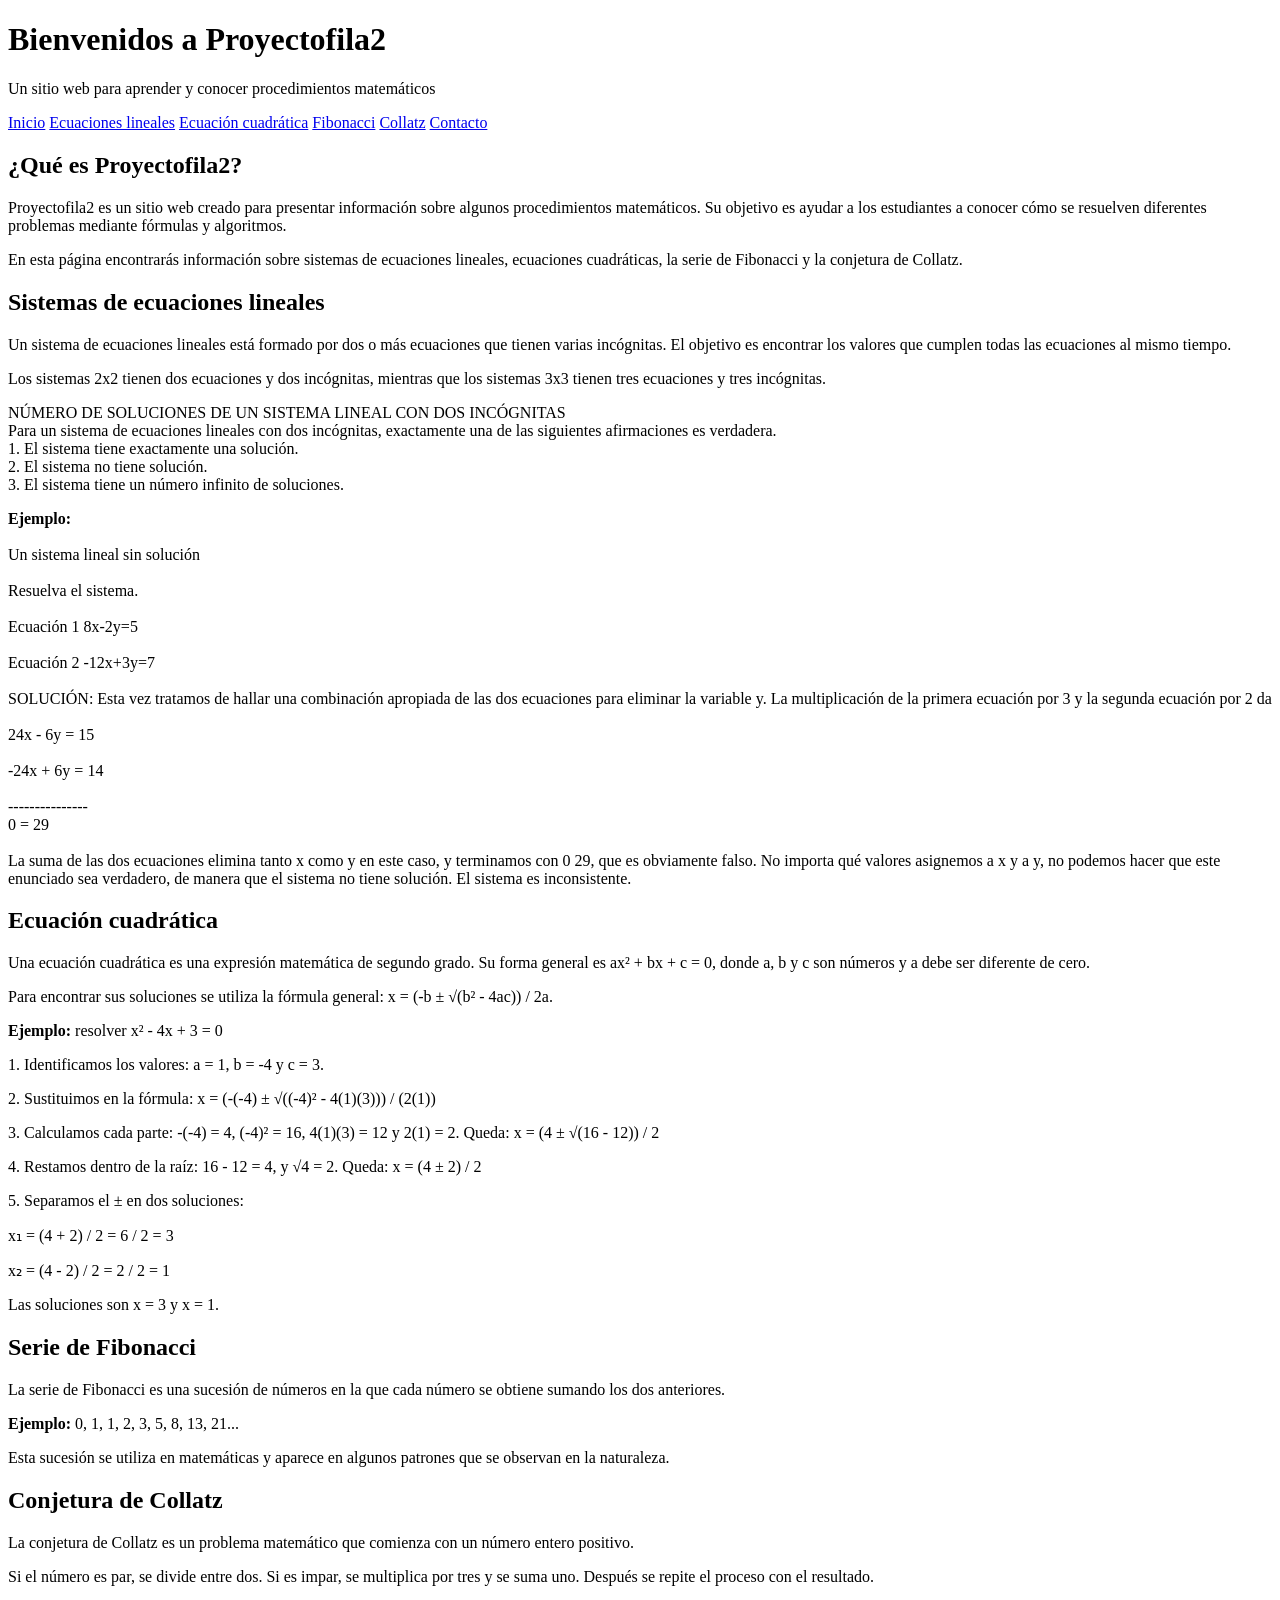
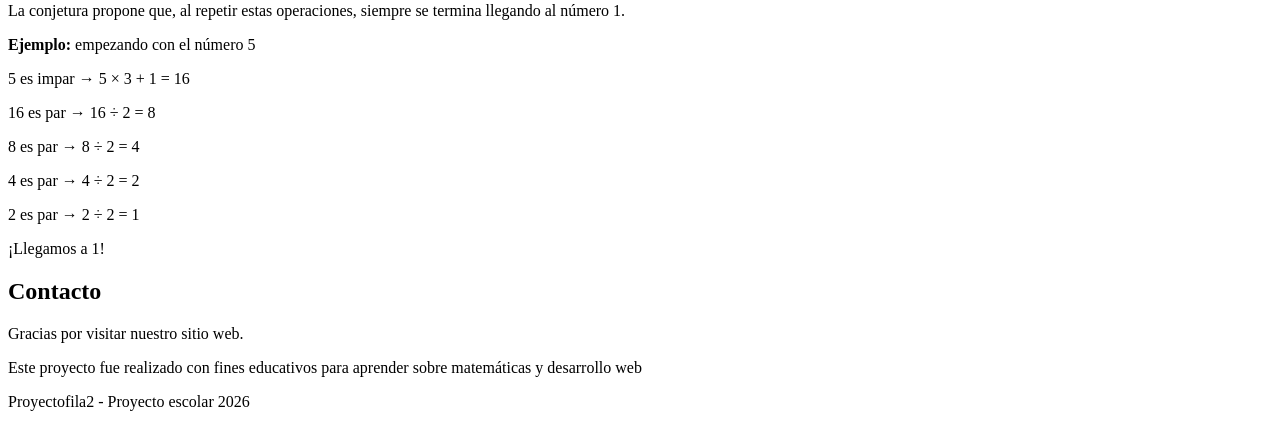
==== index.html @ 0bc7506d "Remove CSS styles from index.html" ====
<!DOCTYPE html>
<html lang="es">
<head>
    <meta charset="UTF-8">
    <meta name="viewport" content="width=device-width, initial-scale=1.0">
    <title>Proyectofila2</title>
</head>

<body>

    <header>
        <h1>Bienvenidos a Proyectofila2</h1>
        <p>Un sitio web para aprender y conocer procedimientos matemáticos</p>
    </header>

    <nav>
        <a href="#inicio">Inicio</a>
        <a href="#ecuaciones">Ecuaciones lineales</a>
        <a href="#cuadratica">Ecuación cuadrática</a>
        <a href="#fibonacci">Fibonacci</a>
        <a href="#collatz">Collatz</a>
        <a href="#contacto">Contacto</a>
    </nav>

    <section id="inicio">
        <h2>¿Qué es Proyectofila2?</h2>

        <p>
            Proyectofila2 es un sitio web creado para presentar información
            sobre algunos procedimientos matemáticos. Su objetivo es ayudar
            a los estudiantes a conocer cómo se resuelven diferentes problemas
            mediante fórmulas y algoritmos.
        </p>

        <p>
            En esta página encontrarás información sobre sistemas de
            ecuaciones lineales, ecuaciones cuadráticas, la serie de
            Fibonacci y la conjetura de Collatz.
        </p>
    </section>

    <section id="ecuaciones">
        <h2>Sistemas de ecuaciones lineales</h2>

        <p>
            Un sistema de ecuaciones lineales está formado por dos o más
            ecuaciones que tienen varias incógnitas. El objetivo es encontrar
            los valores que cumplen todas las ecuaciones al mismo tiempo.
        </p>

        <p>
            Los sistemas 2x2 tienen dos ecuaciones y dos incógnitas,
            mientras que los sistemas 3x3 tienen tres ecuaciones y
            tres incógnitas.
        </p>

        <p> NÚMERO DE SOLUCIONES DE UN SISTEMA LINEAL CON DOS INCÓGNITAS <br>
            Para un sistema de ecuaciones lineales con dos incógnitas, exactamente una de las
            siguientes afirmaciones es verdadera. <br>
            1. El sistema tiene exactamente una solución. <br>
            2. El sistema no tiene solución.<br>
            3. El sistema tiene un número infinito de soluciones. <br>
      <div class="ejemplo">
            <strong>Ejemplo:</strong> <br><br>
            Un sistema lineal sin solución<br><br>
            Resuelva el sistema.<br><br>
            Ecuación 1    8x-2y=5 <br><br>
            Ecuación 2    -12x+3y=7 <br><br>
            SOLUCIÓN: Esta vez tratamos de hallar una combinación apropiada de las dos ecuaciones para eliminar la variable y. La multiplicación
            de la primera ecuación por 3 y la segunda ecuación por 2 da <br>
            <br>
            24x - 6y = 15 <br><br>
            -24x + 6y = 14 <br><br>
            --------------- <br>
                    0 = 29 <br>
            <br>
      </div>
            La suma de las dos ecuaciones elimina tanto x como y en este caso, y terminamos con
            0  29, que es obviamente falso. No importa qué valores asignemos a x y a y, no podemos
            hacer que este enunciado sea verdadero, de manera que el sistema no tiene solución. El sistema es inconsistente.
        </p>
    </section>

  <section id="cuadratica">
        <h2>Ecuación cuadrática</h2>

        <p>
            Una ecuación cuadrática es una expresión matemática de segundo
            grado. Su forma general es ax² + bx + c = 0, donde a, b y c
            son números y a debe ser diferente de cero.
        </p>

        <p>
            Para encontrar sus soluciones se utiliza la fórmula general:
            x = (-b ± √(b² - 4ac)) / 2a.
        </p>

        <div class="ejemplo">
            <p><strong>Ejemplo:</strong> resolver x² - 4x + 3 = 0</p>
            <p>1. Identificamos los valores: a = 1, b = -4 y c = 3.</p>
            <p>2. Sustituimos en la fórmula: x = (-(-4) ± √((-4)² - 4(1)(3))) / (2(1))</p>
            <p>3. Calculamos cada parte: -(-4) = 4, (-4)² = 16, 4(1)(3) = 12 y 2(1) = 2. Queda: x = (4 ± √(16 - 12)) / 2</p>
            <p>4. Restamos dentro de la raíz: 16 - 12 = 4, y √4 = 2. Queda: x = (4 ± 2) / 2</p>
            <p>5. Separamos el ± en dos soluciones:</p>
            <p>x₁ = (4 + 2) / 2 = 6 / 2 = 3</p>
            <p>x₂ = (4 - 2) / 2 = 2 / 2 = 1</p>
            <p>Las soluciones son x = 3 y x = 1.</p>
        </div>
    </section>

    <section id="fibonacci">
        <h2>Serie de Fibonacci</h2>

        <p>
            La serie de Fibonacci es una sucesión de números en la que
            cada número se obtiene sumando los dos anteriores.
        </p>
         <div class="ejemplo">
        <p>
            <strong>Ejemplo:</strong> 0, 1, 1, 2, 3, 5, 8, 13, 21...
        </p>
         </div>
        <p>
            Esta sucesión se utiliza en matemáticas y aparece en algunos
            patrones que se observan en la naturaleza.
        </p>
    </section>

        <section id="collatz">
        <h2>Conjetura de Collatz</h2>

        <p>
            La conjetura de Collatz es un problema matemático que comienza
            con un número entero positivo.
        </p>

        <p>
            Si el número es par, se divide entre dos. Si es impar,
            se multiplica por tres y se suma uno. Después se repite
            el proceso con el resultado.
        </p>

        <p>
            La conjetura propone que, al repetir estas operaciones,
            siempre se termina llegando al número 1.
        </p>

        <div class="ejemplo">
            <p><strong>Ejemplo:</strong> empezando con el número 5</p>
            <p>5 es impar → 5 × 3 + 1 = 16</p>
            <p>16 es par → 16 ÷ 2 = 8</p>
            <p>8 es par → 8 ÷ 2 = 4</p>
            <p>4 es par → 4 ÷ 2 = 2</p>
            <p>2 es par → 2 ÷ 2 = 1</p>
            <p>¡Llegamos a 1!</p>
        </div>
    </section>

    <section id="contacto">
        <h2>Contacto</h2>

        <p>
            Gracias por visitar nuestro sitio web.
        </p>

        <p>
            Este proyecto fue realizado con fines educativos para
            aprender sobre matemáticas y desarrollo web
        </p>
    </section>

    <footer>
        <p>Proyectofila2 - Proyecto escolar 2026</p>
    </footer>

</body>
</html>
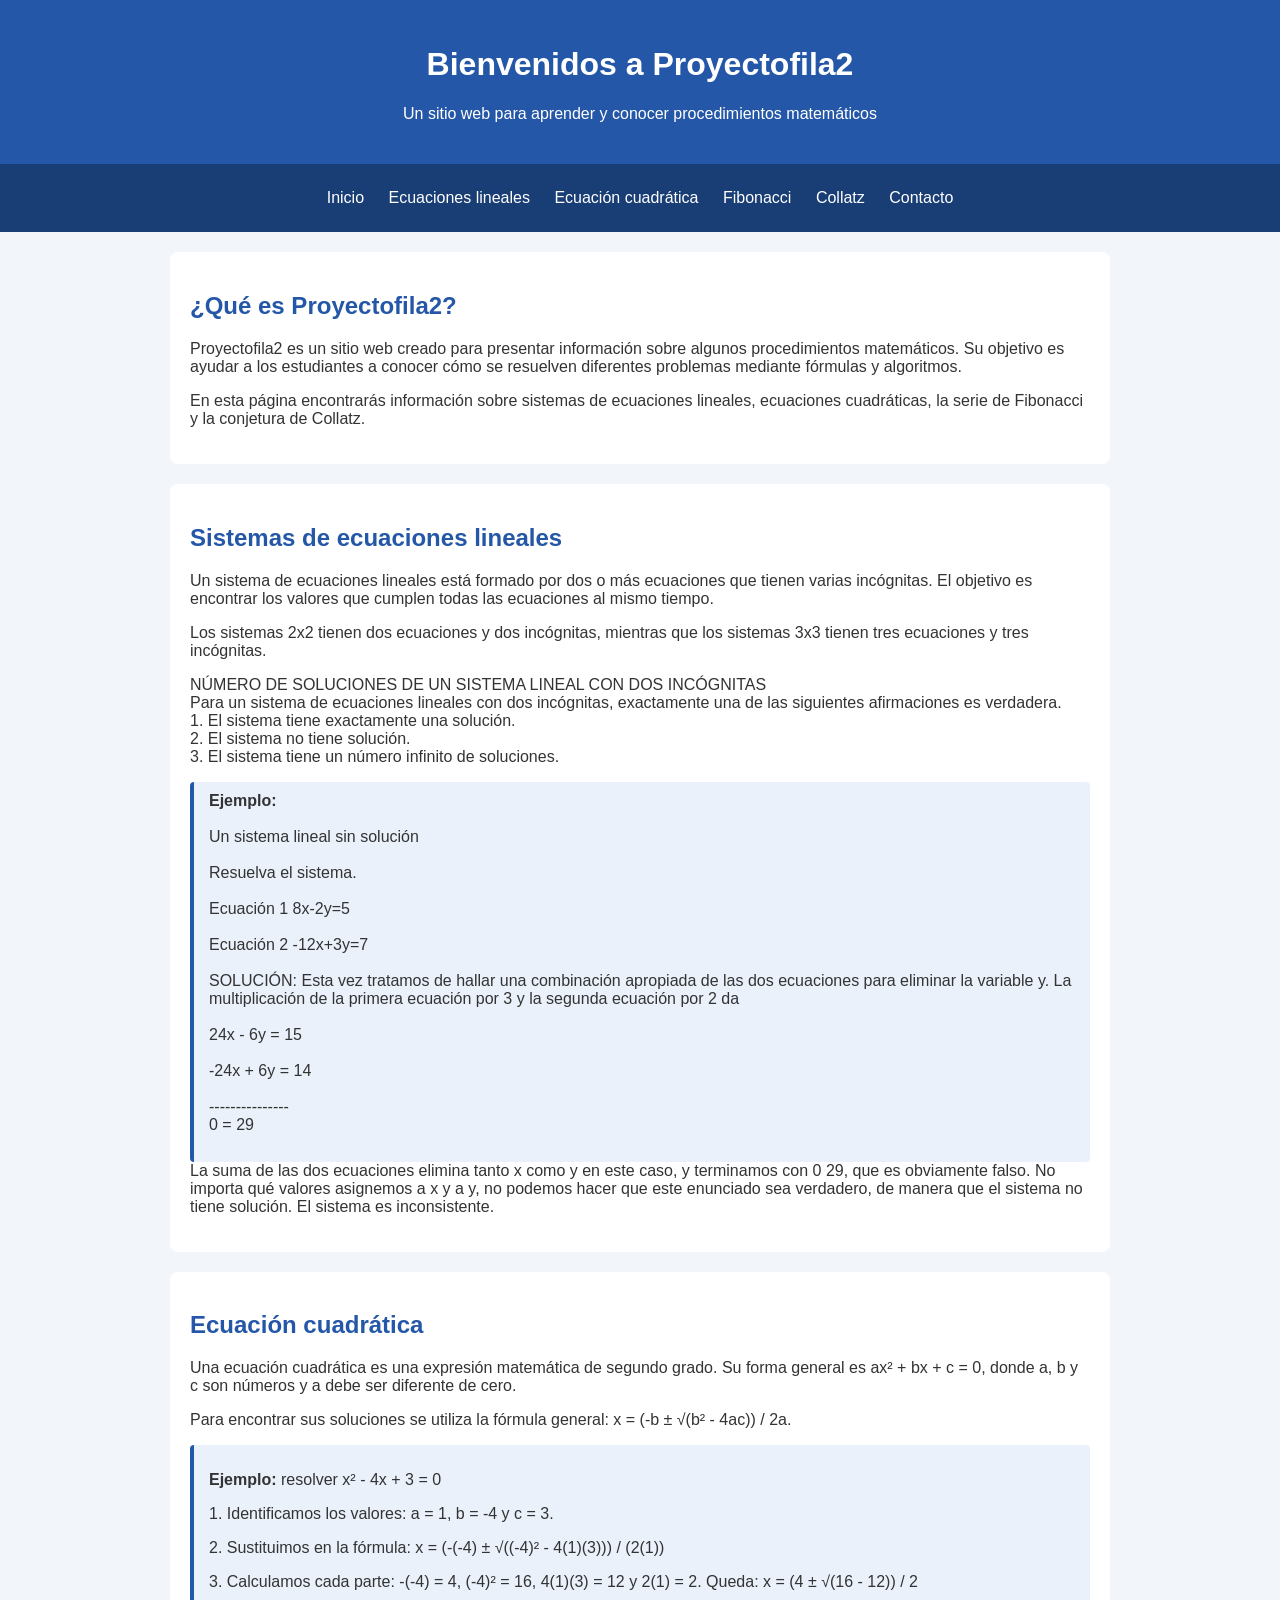
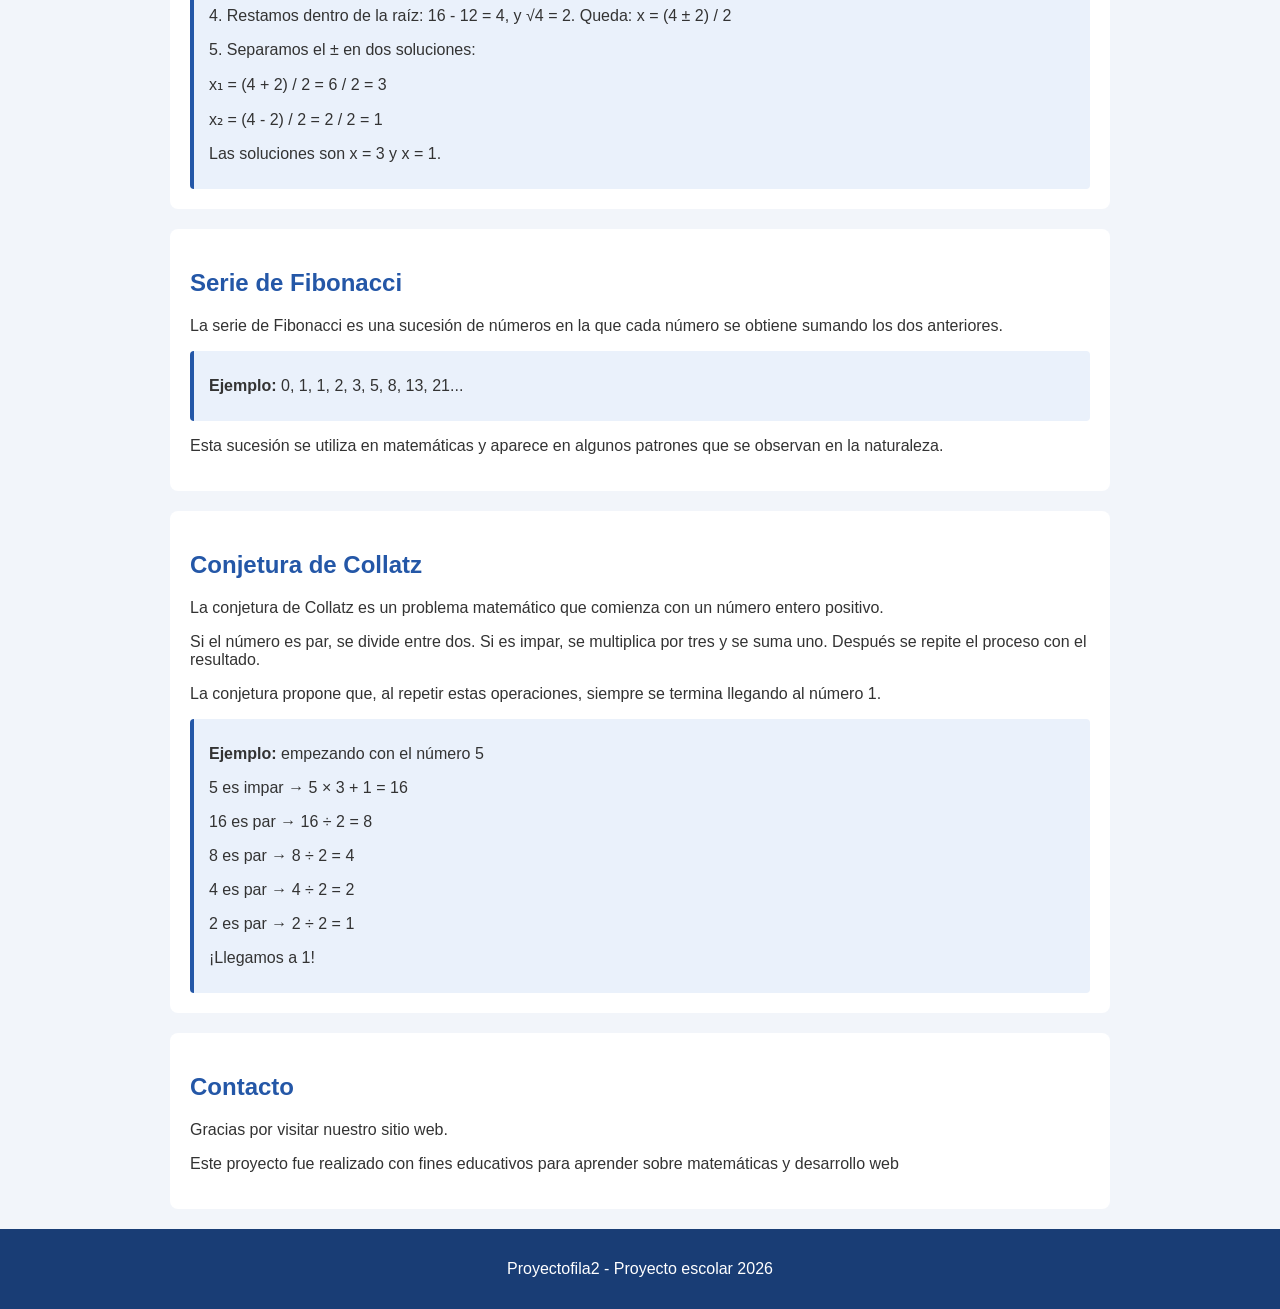
==== commit 06f81370: "Add stylesheet link to index.html" ====
--- a/index.html
+++ b/index.html
@@ -3,6 +3,7 @@
 <head>
     <meta charset="UTF-8">
     <meta name="viewport" content="width=device-width, initial-scale=1.0">
+    <link rel="stylesheet" href="estilos.css">
     <title>Proyectofila2</title>
 </head>
 
--- a/estilos.css
+++ b/estilos.css
@@ -0,0 +1,55 @@
+body {
+  font-family: Arial, sans-serif;
+  margin: 0;
+  background-color: #f2f5fa;
+  color: #333;
+}
+
+header {
+  background-color: #2457a7;
+  color: white;
+  text-align: center;
+  padding: 25px;
+  }
+
+nav {
+  background-color: #193d75;
+  padding: 15px;
+  text-align: center;
+}
+
+nav a {
+  color: white;
+  text-decoration: none;
+  margin: 10px;
+  display: inline-block;
+}
+
+nav a:hover {
+  text-decoration: underline;
+}
+
+section {
+  background-color: white;
+  margin: 20px auto;
+  padding: 20px;
+  max-width: 900px;
+  border-radius: 8px;
+}
+
+h2 {
+  color: #2457a7;
+}
+
+footer {
+  background-color: #193d75;
+  color: white;
+  text-align: center;
+  padding: 15px;
+}
+.ejemplo {
+  background-color: #eaf1fb;
+  border-left: 4px solid #2457a7;
+  padding: 10px 15px;
+  border-radius: 4px;
+}
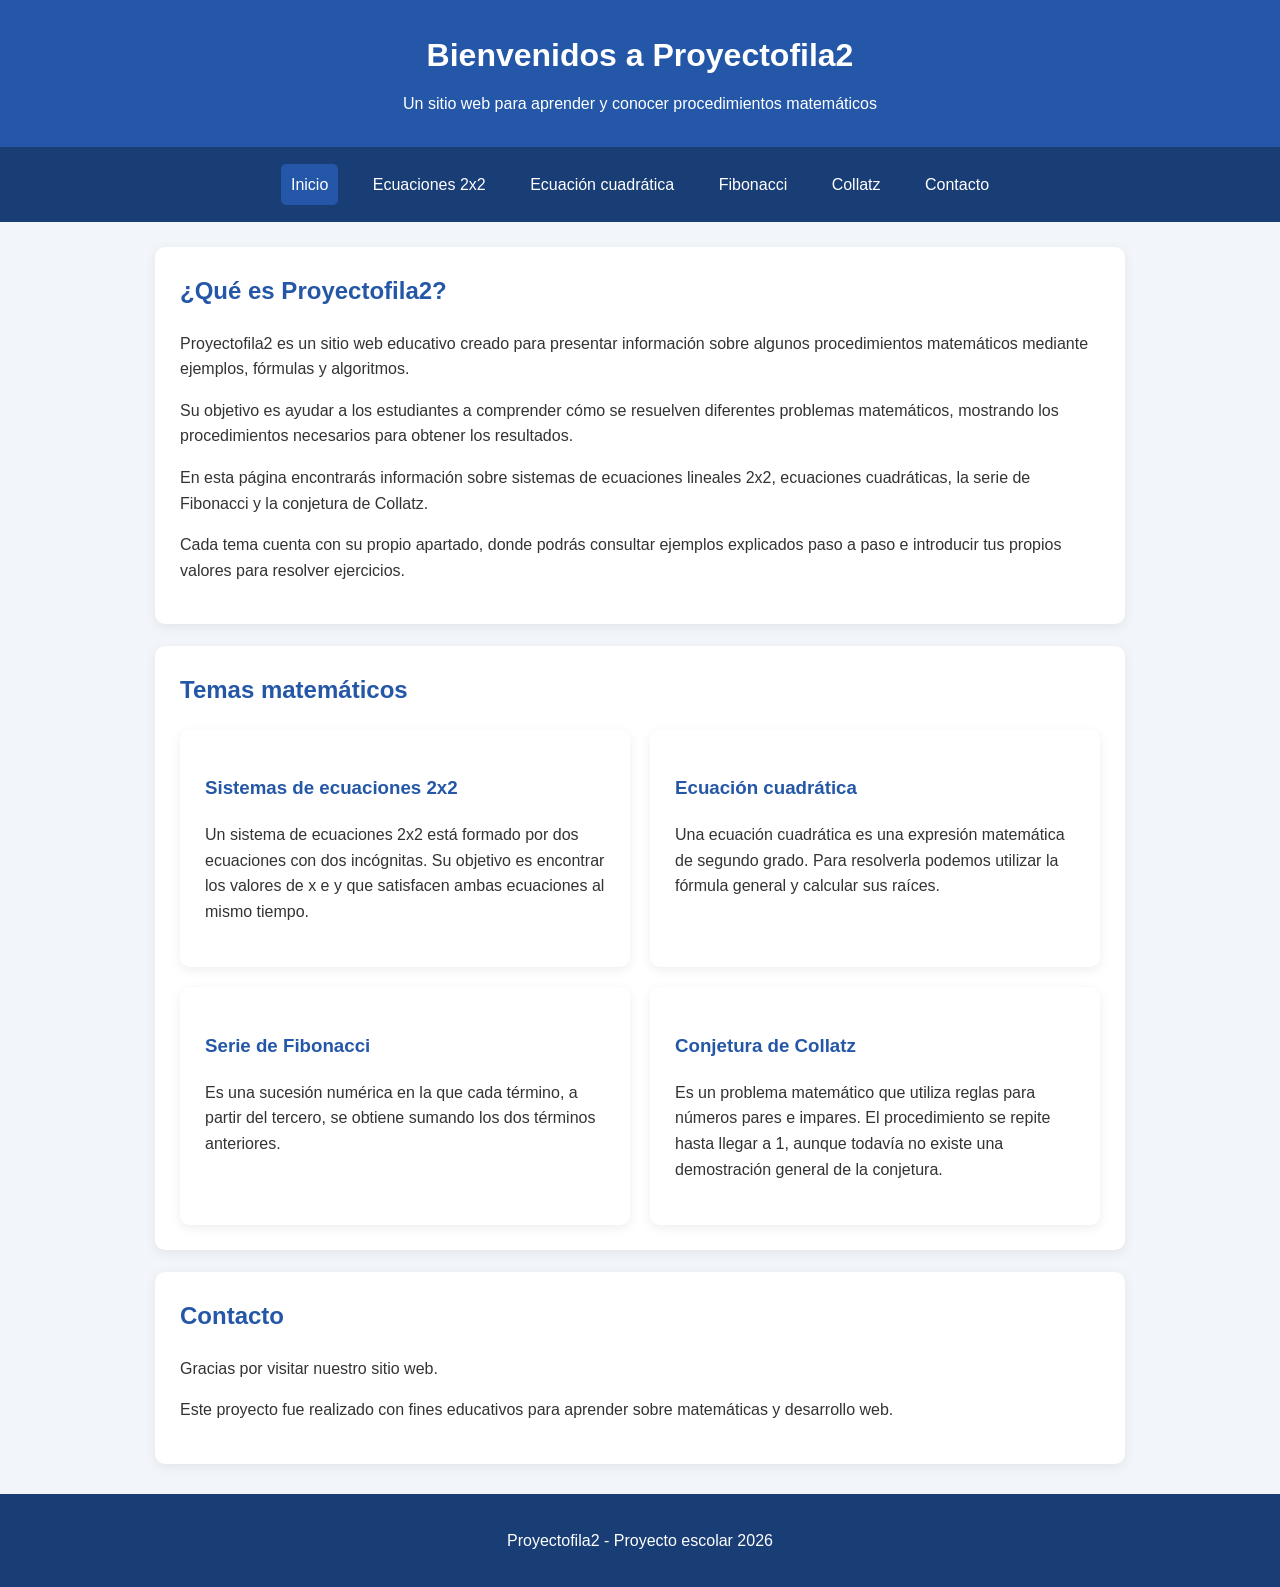
==== commit 8b67a2bb: "Cambio" ====
--- a/index.html
+++ b/index.html
@@ -3,173 +3,131 @@
 <head>
     <meta charset="UTF-8">
     <meta name="viewport" content="width=device-width, initial-scale=1.0">
+    <title>Proyectofila2 | Inicio</title>
+
+    <!-- Archivo externo de estilos -->
     <link rel="stylesheet" href="estilos.css">
-    <title>Proyectofila2</title>
 </head>
 
 <body>
 
-    <header>
+    <!-- Encabezado -->
+    <header id="inicio">
         <h1>Bienvenidos a Proyectofila2</h1>
         <p>Un sitio web para aprender y conocer procedimientos matemáticos</p>
     </header>
 
+    <!-- Menú de navegación -->
     <nav>
-        <a href="#inicio">Inicio</a>
-        <a href="#ecuaciones">Ecuaciones lineales</a>
-        <a href="#cuadratica">Ecuación cuadrática</a>
-        <a href="#fibonacci">Fibonacci</a>
-        <a href="#collatz">Collatz</a>
+        <a href="index.html" class="activo">Inicio</a>
+        <a href="ecuaciones2x2.html">Ecuaciones 2x2</a>
+        <a href="cuadratica.html">Ecuación cuadrática</a>
+        <a href="fibonacci.html">Fibonacci</a>
+        <a href="collatz.html">Collatz</a>
         <a href="#contacto">Contacto</a>
     </nav>
 
-    <section id="inicio">
-        <h2>¿Qué es Proyectofila2?</h2>
+    <main>
 
-        <p>
-            Proyectofila2 es un sitio web creado para presentar información
-            sobre algunos procedimientos matemáticos. Su objetivo es ayudar
-            a los estudiantes a conocer cómo se resuelven diferentes problemas
-            mediante fórmulas y algoritmos.
-        </p>
+        <!-- Información principal -->
+        <section>
+            <h2>¿Qué es Proyectofila2?</h2>
 
-        <p>
-            En esta página encontrarás información sobre sistemas de
-            ecuaciones lineales, ecuaciones cuadráticas, la serie de
-            Fibonacci y la conjetura de Collatz.
-        </p>
-    </section>
+            <p>
+                Proyectofila2 es un sitio web educativo creado para
+                presentar información sobre algunos procedimientos
+                matemáticos mediante ejemplos, fórmulas y algoritmos.
+            </p>
 
-    <section id="ecuaciones">
-        <h2>Sistemas de ecuaciones lineales</h2>
+            <p>
+                Su objetivo es ayudar a los estudiantes a comprender
+                cómo se resuelven diferentes problemas matemáticos,
+                mostrando los procedimientos necesarios para obtener
+                los resultados.
+            </p>
 
-        <p>
-            Un sistema de ecuaciones lineales está formado por dos o más
-            ecuaciones que tienen varias incógnitas. El objetivo es encontrar
-            los valores que cumplen todas las ecuaciones al mismo tiempo.
-        </p>
+            <p>
+                En esta página encontrarás información sobre sistemas
+                de ecuaciones lineales 2x2, ecuaciones cuadráticas,
+                la serie de Fibonacci y la conjetura de Collatz.
+            </p>
 
-        <p>
-            Los sistemas 2x2 tienen dos ecuaciones y dos incógnitas,
-            mientras que los sistemas 3x3 tienen tres ecuaciones y
-            tres incógnitas.
-        </p>
+            <p>
+                Cada tema cuenta con su propio apartado, donde podrás
+                consultar ejemplos explicados paso a paso e introducir
+                tus propios valores para resolver ejercicios.
+            </p>
+        </section>
 
-        <p> NÚMERO DE SOLUCIONES DE UN SISTEMA LINEAL CON DOS INCÓGNITAS <br>
-            Para un sistema de ecuaciones lineales con dos incógnitas, exactamente una de las
-            siguientes afirmaciones es verdadera. <br>
-            1. El sistema tiene exactamente una solución. <br>
-            2. El sistema no tiene solución.<br>
-            3. El sistema tiene un número infinito de soluciones. <br>
-      <div class="ejemplo">
-            <strong>Ejemplo:</strong> <br><br>
-            Un sistema lineal sin solución<br><br>
-            Resuelva el sistema.<br><br>
-            Ecuación 1    8x-2y=5 <br><br>
-            Ecuación 2    -12x+3y=7 <br><br>
-            SOLUCIÓN: Esta vez tratamos de hallar una combinación apropiada de las dos ecuaciones para eliminar la variable y. La multiplicación
-            de la primera ecuación por 3 y la segunda ecuación por 2 da <br>
-            <br>
-            24x - 6y = 15 <br><br>
-            -24x + 6y = 14 <br><br>
-            --------------- <br>
-                    0 = 29 <br>
-            <br>
-      </div>
-            La suma de las dos ecuaciones elimina tanto x como y en este caso, y terminamos con
-            0  29, que es obviamente falso. No importa qué valores asignemos a x y a y, no podemos
-            hacer que este enunciado sea verdadero, de manera que el sistema no tiene solución. El sistema es inconsistente.
-        </p>
-    </section>
+        <!-- Tarjetas informativas sin botones -->
+        <section>
+            <h2>Temas matemáticos</h2>
 
-  <section id="cuadratica">
-        <h2>Ecuación cuadrática</h2>
+            <div class="menu-tarjetas">
 
-        <p>
-            Una ecuación cuadrática es una expresión matemática de segundo
-            grado. Su forma general es ax² + bx + c = 0, donde a, b y c
-            son números y a debe ser diferente de cero.
-        </p>
+                <article class="tarjeta">
+                    <h3>Sistemas de ecuaciones 2x2</h3>
 
-        <p>
-            Para encontrar sus soluciones se utiliza la fórmula general:
-            x = (-b ± √(b² - 4ac)) / 2a.
-        </p>
+                    <p>
+                        Un sistema de ecuaciones 2x2 está formado por
+                        dos ecuaciones con dos incógnitas. Su objetivo
+                        es encontrar los valores de x e y que satisfacen
+                        ambas ecuaciones al mismo tiempo.
+                    </p>
+                </article>
 
-        <div class="ejemplo">
-            <p><strong>Ejemplo:</strong> resolver x² - 4x + 3 = 0</p>
-            <p>1. Identificamos los valores: a = 1, b = -4 y c = 3.</p>
-            <p>2. Sustituimos en la fórmula: x = (-(-4) ± √((-4)² - 4(1)(3))) / (2(1))</p>
-            <p>3. Calculamos cada parte: -(-4) = 4, (-4)² = 16, 4(1)(3) = 12 y 2(1) = 2. Queda: x = (4 ± √(16 - 12)) / 2</p>
-            <p>4. Restamos dentro de la raíz: 16 - 12 = 4, y √4 = 2. Queda: x = (4 ± 2) / 2</p>
-            <p>5. Separamos el ± en dos soluciones:</p>
-            <p>x₁ = (4 + 2) / 2 = 6 / 2 = 3</p>
-            <p>x₂ = (4 - 2) / 2 = 2 / 2 = 1</p>
-            <p>Las soluciones son x = 3 y x = 1.</p>
-        </div>
-    </section>
+                <article class="tarjeta">
+                    <h3>Ecuación cuadrática</h3>
 
-    <section id="fibonacci">
-        <h2>Serie de Fibonacci</h2>
+                    <p>
+                        Una ecuación cuadrática es una expresión
+                        matemática de segundo grado. Para resolverla
+                        podemos utilizar la fórmula general y calcular
+                        sus raíces.
+                    </p>
+                </article>
 
-        <p>
-            La serie de Fibonacci es una sucesión de números en la que
-            cada número se obtiene sumando los dos anteriores.
-        </p>
-         <div class="ejemplo">
-        <p>
-            <strong>Ejemplo:</strong> 0, 1, 1, 2, 3, 5, 8, 13, 21...
-        </p>
-         </div>
-        <p>
-            Esta sucesión se utiliza en matemáticas y aparece en algunos
-            patrones que se observan en la naturaleza.
-        </p>
-    </section>
+                <article class="tarjeta">
+                    <h3>Serie de Fibonacci</h3>
 
-        <section id="collatz">
-        <h2>Conjetura de Collatz</h2>
+                    <p>
+                        Es una sucesión numérica en la que cada término,
+                        a partir del tercero, se obtiene sumando
+                        los dos términos anteriores.
+                    </p>
+                </article>
 
-        <p>
-            La conjetura de Collatz es un problema matemático que comienza
-            con un número entero positivo.
-        </p>
+                <article class="tarjeta">
+                    <h3>Conjetura de Collatz</h3>
 
-        <p>
-            Si el número es par, se divide entre dos. Si es impar,
-            se multiplica por tres y se suma uno. Después se repite
-            el proceso con el resultado.
-        </p>
+                    <p>
+                        Es un problema matemático que utiliza reglas
+                        para números pares e impares. El procedimiento
+                        se repite hasta llegar a 1, aunque todavía
+                        no existe una demostración general de la conjetura.
+                    </p>
+                </article>
 
-        <p>
-            La conjetura propone que, al repetir estas operaciones,
-            siempre se termina llegando al número 1.
-        </p>
+            </div>
+        </section>
 
-        <div class="ejemplo">
-            <p><strong>Ejemplo:</strong> empezando con el número 5</p>
-            <p>5 es impar → 5 × 3 + 1 = 16</p>
-            <p>16 es par → 16 ÷ 2 = 8</p>
-            <p>8 es par → 8 ÷ 2 = 4</p>
-            <p>4 es par → 4 ÷ 2 = 2</p>
-            <p>2 es par → 2 ÷ 2 = 1</p>
-            <p>¡Llegamos a 1!</p>
-        </div>
-    </section>
+        <!-- Contacto -->
+        <section id="contacto">
+            <h2>Contacto</h2>
 
-    <section id="contacto">
-        <h2>Contacto</h2>
+            <p>
+                Gracias por visitar nuestro sitio web.
+            </p>
 
-        <p>
-            Gracias por visitar nuestro sitio web.
-        </p>
+            <p>
+                Este proyecto fue realizado con fines educativos
+                para aprender sobre matemáticas y desarrollo web.
+            </p>
+        </section>
 
-        <p>
-            Este proyecto fue realizado con fines educativos para
-            aprender sobre matemáticas y desarrollo web
-        </p>
-    </section>
+    </main>
 
+    <!-- Pie de página -->
     <footer>
         <p>Proyectofila2 - Proyecto escolar 2026</p>
     </footer>
--- a/estilos.css
+++ b/estilos.css
@@ -1,55 +1,220 @@
+* {
+    box-sizing: border-box;
+}
+
+html {
+    scroll-behavior: smooth;
+}
+
 body {
-  font-family: Arial, sans-serif;
-  margin: 0;
-  background-color: #f2f5fa;
-  color: #333;
+    font-family: Arial, sans-serif;
+    margin: 0;
+    background-color: #f2f5fa;
+    color: #333;
+    line-height: 1.6;
 }
 
 header {
-  background-color: #2457a7;
-  color: white;
-  text-align: center;
-  padding: 25px;
-  }
+    background-color: #2457a7;
+    color: white;
+    text-align: center;
+    padding: 30px 20px;
+}
+
+header h1 {
+    margin: 0 0 10px;
+}
+
+header p {
+    margin: 0;
+}
 
 nav {
-  background-color: #193d75;
-  padding: 15px;
-  text-align: center;
+    background-color: #193d75;
+    padding: 12px;
+    text-align: center;
+    position: sticky;
+    top: 0;
+    z-index: 10;
 }
 
 nav a {
-  color: white;
-  text-decoration: none;
-  margin: 10px;
-  display: inline-block;
-}
-
-nav a:hover {
-  text-decoration: underline;
-}
-
-section {
-  background-color: white;
-  margin: 20px auto;
-  padding: 20px;
-  max-width: 900px;
-  border-radius: 8px;
+    color: white;
+    text-decoration: none;
+    margin: 5px 10px;
+    display: inline-block;
+    padding: 8px 10px;
+    border-radius: 5px;
+}
+
+nav a:hover,
+nav a.activo {
+    background-color: #2457a7;
+}
+
+main {
+    max-width: 1000px;
+    margin: 25px auto;
+    padding: 0 15px;
+}
+
+section,
+.tarjeta {
+    background-color: white;
+    margin-bottom: 22px;
+    padding: 25px;
+    border-radius: 10px;
+    box-shadow: 0 3px 12px rgba(0, 0, 0, 0.07);
+}
+
+h2,
+h3 {
+    color: #2457a7;
 }
 
 h2 {
-  color: #2457a7;
+    margin-top: 0;
+}
+
+.ejemplo {
+    background-color: #eaf1fb;
+    border-left: 4px solid #2457a7;
+    padding: 15px 20px;
+    border-radius: 5px;
+    margin: 18px 0;
+    overflow-wrap: anywhere;
+}
+
+.formulario {
+    display: grid;
+    grid-template-columns: repeat(2, minmax(0, 1fr));
+    gap: 15px;
+}
+
+.campo {
+    display: flex;
+    flex-direction: column;
+    gap: 6px;
+}
+
+.campo.completo {
+    grid-column: 1 / -1;
+}
+
+label {
+    font-weight: bold;
+}
+
+input,
+textarea,
+select {
+    width: 100%;
+    padding: 12px;
+    border: 1px solid #b8c5d8;
+    border-radius: 6px;
+    font: inherit;
+    background-color: white;
+}
+
+input:focus,
+textarea:focus {
+    outline: 2px solid #8cb4f1;
+    border-color: #2457a7;
+}
+
+button,
+.boton {
+    display: inline-block;
+    background-color: #2457a7;
+    color: white;
+    padding: 12px 18px;
+    border: none;
+    border-radius: 6px;
+    font: inherit;
+    text-align: center;
+    text-decoration: none;
+    cursor: pointer;
+}
+
+button:hover,
+.boton:hover {
+    background-color: #193d75;
+}
+
+.resultado {
+    display: none;
+    background-color: #eef8f1;
+    border-left: 4px solid #29965b;
+    border-radius: 6px;
+    padding: 18px;
+    margin-top: 20px;
+    overflow-wrap: anywhere;
+}
+
+.resultado h3 {
+    color: #237b48;
+}
+
+.resultado li {
+    margin-bottom: 10px;
+}
+
+.error {
+    background-color: #fff0f0;
+    border-left-color: #d93025;
+}
+
+.menu-tarjetas {
+    display: grid;
+    grid-template-columns: repeat(2, minmax(0, 1fr));
+    gap: 20px;
+}
+
+.menu-tarjetas .tarjeta {
+    margin: 0;
+}
+
+.menu-tarjetas p {
+    margin-bottom: 18px;
 }
 
 footer {
-  background-color: #193d75;
-  color: white;
-  text-align: center;
-  padding: 15px;
-}
-.ejemplo {
-  background-color: #eaf1fb;
-  border-left: 4px solid #2457a7;
-  padding: 10px 15px;
-  border-radius: 4px;
-}
+    background-color: #193d75;
+    color: white;
+    text-align: center;
+    padding: 18px;
+    margin-top: 30px;
+}
+
+.volver {
+    margin-bottom: 20px;
+}
+
+.nota {
+    color: #555;
+    font-size: 0.95rem;
+}
+
+@media (max-width: 650px) {
+    header {
+        padding: 25px 12px;
+    }
+
+    nav {
+        position: static;
+    }
+
+    nav a {
+        margin: 3px;
+    }
+
+    .formulario,
+    .menu-tarjetas {
+        grid-template-columns: 1fr;
+    }
+
+    section,
+    .tarjeta {
+        padding: 18px;
+    }
+}
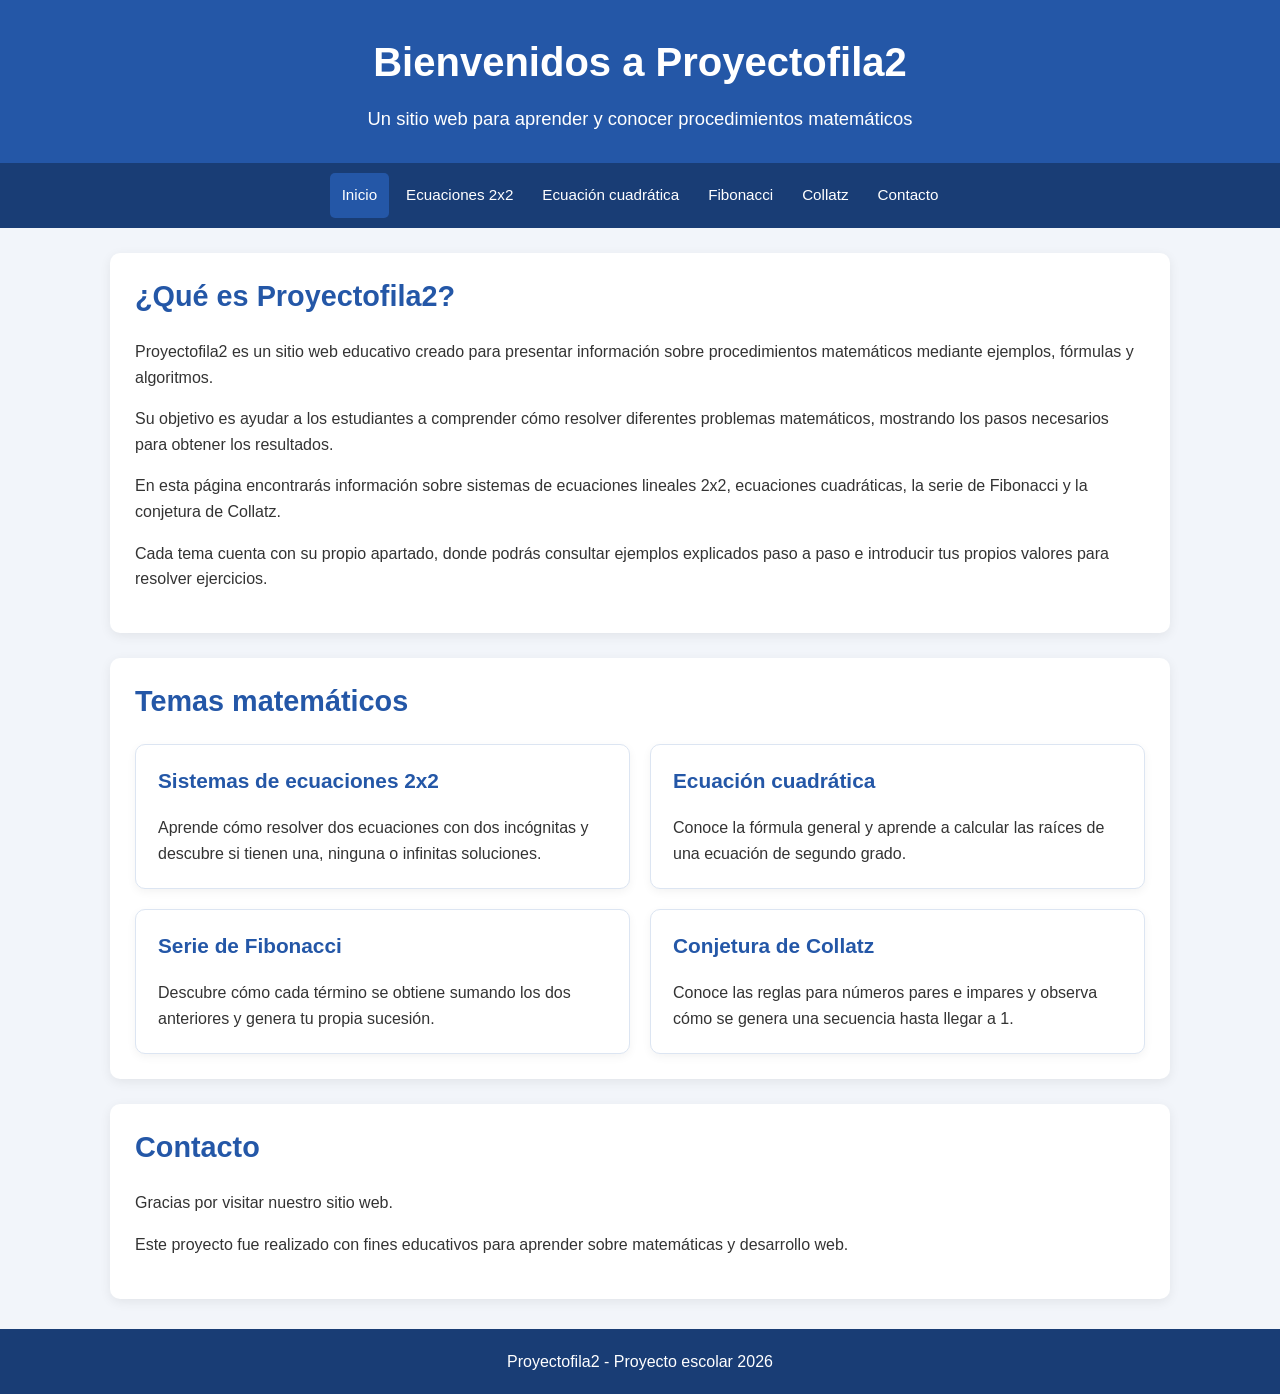
==== commit 438a1188: "cambio" ====
--- a/index.html
+++ b/index.html
@@ -1,25 +1,27 @@
+
 <!DOCTYPE html>
 <html lang="es">
 <head>
     <meta charset="UTF-8">
     <meta name="viewport" content="width=device-width, initial-scale=1.0">
+
+    <meta name="description"
+          content="Proyectofila2: aprende matemáticas mediante ejemplos y calculadoras interactivas.">
+
     <title>Proyectofila2 | Inicio</title>
 
-    <!-- Archivo externo de estilos -->
     <link rel="stylesheet" href="estilos.css">
 </head>
 
 <body>
 
-    <!-- Encabezado -->
     <header id="inicio">
         <h1>Bienvenidos a Proyectofila2</h1>
         <p>Un sitio web para aprender y conocer procedimientos matemáticos</p>
     </header>
 
-    <!-- Menú de navegación -->
-    <nav>
-        <a href="index.html" class="activo">Inicio</a>
+    <nav aria-label="Menú principal">
+        <a href="index.html" class="activo" aria-current="page">Inicio</a>
         <a href="ecuaciones2x2.html">Ecuaciones 2x2</a>
         <a href="cuadratica.html">Ecuación cuadrática</a>
         <a href="fibonacci.html">Fibonacci</a>
@@ -29,21 +31,19 @@
 
     <main>
 
-        <!-- Información principal -->
         <section>
             <h2>¿Qué es Proyectofila2?</h2>
 
             <p>
                 Proyectofila2 es un sitio web educativo creado para
-                presentar información sobre algunos procedimientos
-                matemáticos mediante ejemplos, fórmulas y algoritmos.
+                presentar información sobre procedimientos matemáticos
+                mediante ejemplos, fórmulas y algoritmos.
             </p>
 
             <p>
                 Su objetivo es ayudar a los estudiantes a comprender
-                cómo se resuelven diferentes problemas matemáticos,
-                mostrando los procedimientos necesarios para obtener
-                los resultados.
+                cómo resolver diferentes problemas matemáticos,
+                mostrando los pasos necesarios para obtener los resultados.
             </p>
 
             <p>
@@ -59,7 +59,6 @@
             </p>
         </section>
 
-        <!-- Tarjetas informativas sin botones -->
         <section>
             <h2>Temas matemáticos</h2>
 
@@ -67,57 +66,45 @@
 
                 <article class="tarjeta">
                     <h3>Sistemas de ecuaciones 2x2</h3>
-
                     <p>
-                        Un sistema de ecuaciones 2x2 está formado por
-                        dos ecuaciones con dos incógnitas. Su objetivo
-                        es encontrar los valores de x e y que satisfacen
-                        ambas ecuaciones al mismo tiempo.
+                        Aprende cómo resolver dos ecuaciones con dos
+                        incógnitas y descubre si tienen una, ninguna
+                        o infinitas soluciones.
                     </p>
                 </article>
 
                 <article class="tarjeta">
                     <h3>Ecuación cuadrática</h3>
-
                     <p>
-                        Una ecuación cuadrática es una expresión
-                        matemática de segundo grado. Para resolverla
-                        podemos utilizar la fórmula general y calcular
-                        sus raíces.
+                        Conoce la fórmula general y aprende a calcular
+                        las raíces de una ecuación de segundo grado.
                     </p>
                 </article>
 
                 <article class="tarjeta">
                     <h3>Serie de Fibonacci</h3>
-
                     <p>
-                        Es una sucesión numérica en la que cada término,
-                        a partir del tercero, se obtiene sumando
-                        los dos términos anteriores.
+                        Descubre cómo cada término se obtiene sumando
+                        los dos anteriores y genera tu propia sucesión.
                     </p>
                 </article>
 
                 <article class="tarjeta">
                     <h3>Conjetura de Collatz</h3>
-
                     <p>
-                        Es un problema matemático que utiliza reglas
-                        para números pares e impares. El procedimiento
-                        se repite hasta llegar a 1, aunque todavía
-                        no existe una demostración general de la conjetura.
+                        Conoce las reglas para números pares e impares
+                        y observa cómo se genera una secuencia hasta
+                        llegar a 1.
                     </p>
                 </article>
 
             </div>
         </section>
 
-        <!-- Contacto -->
         <section id="contacto">
             <h2>Contacto</h2>
 
-            <p>
-                Gracias por visitar nuestro sitio web.
-            </p>
+            <p>Gracias por visitar nuestro sitio web.</p>
 
             <p>
                 Este proyecto fue realizado con fines educativos
@@ -127,7 +114,6 @@
 
     </main>
 
-    <!-- Pie de página -->
     <footer>
         <p>Proyectofila2 - Proyecto escolar 2026</p>
     </footer>
--- a/estilos.css
+++ b/estilos.css
@@ -1,19 +1,25 @@
+
+/* CONFIGURACIÓN GENERAL */
 * {
     box-sizing: border-box;
 }
 
 html {
     scroll-behavior: smooth;
+    scroll-padding-top: 20px;
 }
 
 body {
-    font-family: Arial, sans-serif;
+    font-family: Arial, Helvetica, sans-serif;
     margin: 0;
+    padding: 0;
     background-color: #f2f5fa;
     color: #333;
     line-height: 1.6;
-}
-
+    overflow-wrap: break-word;
+}
+
+/* ENCABEZADO */
 header {
     background-color: #2457a7;
     color: white;
@@ -23,28 +29,36 @@
 
 header h1 {
     margin: 0 0 10px;
+    font-size: clamp(1.5rem, 4vw, 2.5rem);
 }
 
 header p {
     margin: 0;
-}
-
+    font-size: clamp(0.95rem, 2vw, 1.15rem);
+}
+
+/* MENÚ DE NAVEGACIÓN */
 nav {
     background-color: #193d75;
-    padding: 12px;
-    text-align: center;
+    padding: 10px;
+    display: flex;
+    justify-content: center;
+    align-items: center;
+    flex-wrap: wrap;
+    gap: 5px;
     position: sticky;
     top: 0;
-    z-index: 10;
+    z-index: 100;
 }
 
 nav a {
     color: white;
     text-decoration: none;
-    margin: 5px 10px;
-    display: inline-block;
-    padding: 8px 10px;
+    padding: 10px 12px;
     border-radius: 5px;
+    text-align: center;
+    font-size: 0.95rem;
+    transition: background-color 0.2s;
 }
 
 nav a:hover,
@@ -52,49 +66,89 @@
     background-color: #2457a7;
 }
 
+/* CONTENIDO PRINCIPAL */
 main {
-    max-width: 1000px;
+    width: 100%;
+    max-width: 1100px;
     margin: 25px auto;
-    padding: 0 15px;
-}
-
-section,
-.tarjeta {
+    padding: 0 20px;
+}
+
+section {
     background-color: white;
-    margin-bottom: 22px;
+    margin-bottom: 25px;
     padding: 25px;
     border-radius: 10px;
     box-shadow: 0 3px 12px rgba(0, 0, 0, 0.07);
+    min-width: 0;
 }
 
 h2,
 h3 {
     color: #2457a7;
+    line-height: 1.3;
 }
 
 h2 {
     margin-top: 0;
-}
-
+    font-size: clamp(1.3rem, 3vw, 1.8rem);
+}
+
+h3 {
+    font-size: clamp(1.1rem, 2.5vw, 1.3rem);
+}
+
+/* TARJETAS DE TEMAS */
+.menu-tarjetas {
+    display: grid;
+    grid-template-columns: repeat(2, minmax(0, 1fr));
+    gap: 20px;
+}
+
+.tarjeta {
+    background-color: #fff;
+    border: 1px solid #dce5f2;
+    border-radius: 10px;
+    padding: 22px;
+    min-width: 0;
+    box-shadow: 0 3px 10px rgba(0, 0, 0, 0.05);
+}
+
+.tarjeta h3 {
+    margin-top: 0;
+}
+
+.tarjeta p {
+    margin-bottom: 0;
+}
+
+/* EJEMPLOS MATEMÁTICOS */
 .ejemplo {
     background-color: #eaf1fb;
     border-left: 4px solid #2457a7;
     padding: 15px 20px;
     border-radius: 5px;
-    margin: 18px 0;
+    margin: 20px 0;
     overflow-wrap: anywhere;
-}
-
+    max-width: 100%;
+}
+
+.ejemplo p:last-child {
+    margin-bottom: 0;
+}
+
+/* FORMULARIOS */
 .formulario {
     display: grid;
     grid-template-columns: repeat(2, minmax(0, 1fr));
-    gap: 15px;
+    gap: 18px;
 }
 
 .campo {
     display: flex;
     flex-direction: column;
-    gap: 6px;
+    gap: 7px;
+    min-width: 0;
 }
 
 .campo.completo {
@@ -108,32 +162,48 @@
 input,
 textarea,
 select {
+    display: block;
     width: 100%;
+    min-width: 0;
     padding: 12px;
     border: 1px solid #b8c5d8;
     border-radius: 6px;
-    font: inherit;
+    font-family: inherit;
+    font-size: 16px;
     background-color: white;
+    color: #333;
+}
+
+textarea {
+    resize: vertical;
+    min-height: 100px;
 }
 
 input:focus,
-textarea:focus {
+textarea:focus,
+select:focus {
     outline: 2px solid #8cb4f1;
+    outline-offset: 1px;
     border-color: #2457a7;
 }
 
+/* BOTONES Y ENLACES CON ESTILO DE BOTÓN */
 button,
 .boton {
     display: inline-block;
+    max-width: 100%;
     background-color: #2457a7;
     color: white;
     padding: 12px 18px;
     border: none;
     border-radius: 6px;
-    font: inherit;
+    font-family: inherit;
+    font-size: 16px;
     text-align: center;
     text-decoration: none;
     cursor: pointer;
+    overflow-wrap: break-word;
+    transition: background-color 0.2s;
 }
 
 button:hover,
@@ -141,13 +211,26 @@
     background-color: #193d75;
 }
 
+button:focus-visible,
+.boton:focus-visible,
+nav a:focus-visible {
+    outline: 3px solid #70a7ff;
+    outline-offset: 3px;
+}
+
+.volver {
+    margin-bottom: 20px;
+}
+
+/* RESULTADOS DE LAS CALCULADORAS */
 .resultado {
     display: none;
     background-color: #eef8f1;
     border-left: 4px solid #29965b;
     border-radius: 6px;
     padding: 18px;
-    margin-top: 20px;
+    margin-top: 22px;
+    min-width: 0;
     overflow-wrap: anywhere;
 }
 
@@ -156,65 +239,159 @@
 }
 
 .resultado li {
-    margin-bottom: 10px;
-}
-
-.error {
+    margin-bottom: 12px;
+}
+
+.resultado.error {
     background-color: #fff0f0;
     border-left-color: #d93025;
 }
 
-.menu-tarjetas {
-    display: grid;
-    grid-template-columns: repeat(2, minmax(0, 1fr));
-    gap: 20px;
-}
-
-.menu-tarjetas .tarjeta {
-    margin: 0;
-}
-
-.menu-tarjetas p {
-    margin-bottom: 18px;
-}
-
+.nota {
+    color: #555;
+    font-size: 0.95rem;
+}
+
+/* PIE DE PÁGINA */
 footer {
     background-color: #193d75;
     color: white;
     text-align: center;
-    padding: 18px;
+    padding: 20px 15px;
     margin-top: 30px;
 }
 
-.volver {
-    margin-bottom: 20px;
-}
-
-.nota {
-    color: #555;
-    font-size: 0.95rem;
-}
-
-@media (max-width: 650px) {
+footer p {
+    margin: 0;
+}
+
+/* TABLETAS Y PANTALLAS MEDIANAS */
+@media screen and (max-width: 768px) {
     header {
-        padding: 25px 12px;
+        padding: 25px 15px;
     }
 
     nav {
         position: static;
+        gap: 4px;
     }
 
     nav a {
-        margin: 3px;
-    }
-
-    .formulario,
+        padding: 10px;
+    }
+
+    main {
+        margin: 20px auto;
+        padding: 0 15px;
+    }
+
+    section {
+        padding: 20px;
+    }
+
     .menu-tarjetas {
-        grid-template-columns: 1fr;
-    }
-
-    section,
+        grid-template-columns: repeat(2, minmax(0, 1fr));
+        gap: 15px;
+    }
+}
+
+/* CELULARES */
+@media screen and (max-width: 480px) {
+    header {
+        padding: 22px 12px;
+    }
+
+    header h1 {
+        font-size: 1.6rem;
+    }
+
+    header p {
+        font-size: 0.95rem;
+    }
+
+    nav {
+        display: flex;
+        flex-direction: column;
+        align-items: stretch;
+        padding: 8px 12px;
+        gap: 3px;
+    }
+
+    nav a {
+        display: block;
+        width: 100%;
+        padding: 11px 8px;
+        margin: 0;
+        font-size: 1rem;
+    }
+
+    main {
+        margin: 15px auto;
+        padding: 0 10px;
+    }
+
+    section {
+        padding: 17px;
+        margin-bottom: 16px;
+        border-radius: 8px;
+    }
+
+    .menu-tarjetas {
+        grid-template-columns: minmax(0, 1fr);
+        gap: 15px;
+    }
+
     .tarjeta {
         padding: 18px;
     }
-}
+
+    .formulario {
+        grid-template-columns: minmax(0, 1fr);
+        gap: 15px;
+    }
+
+    .campo.completo {
+        grid-column: auto;
+    }
+
+    input,
+    textarea,
+    select {
+        font-size: 16px;
+        padding: 12px;
+    }
+
+    button,
+    .boton {
+        width: 100%;
+        padding: 13px 12px;
+    }
+
+    .volver {
+        width: auto;
+        max-width: 100%;
+    }
+
+    .ejemplo,
+    .resultado {
+        padding: 13px;
+    }
+
+    footer {
+        padding: 18px 12px;
+        font-size: 0.9rem;
+    }
+}
+
+/* PREFERENCIA DE MOVIMIENTO REDUCIDO */
+@media (prefers-reduced-motion: reduce) {
+    html {
+        scroll-behavior: auto;
+    }
+
+    *,
+    *::before,
+    *::after {
+        transition-duration: 0.01ms !important;
+    }
+}
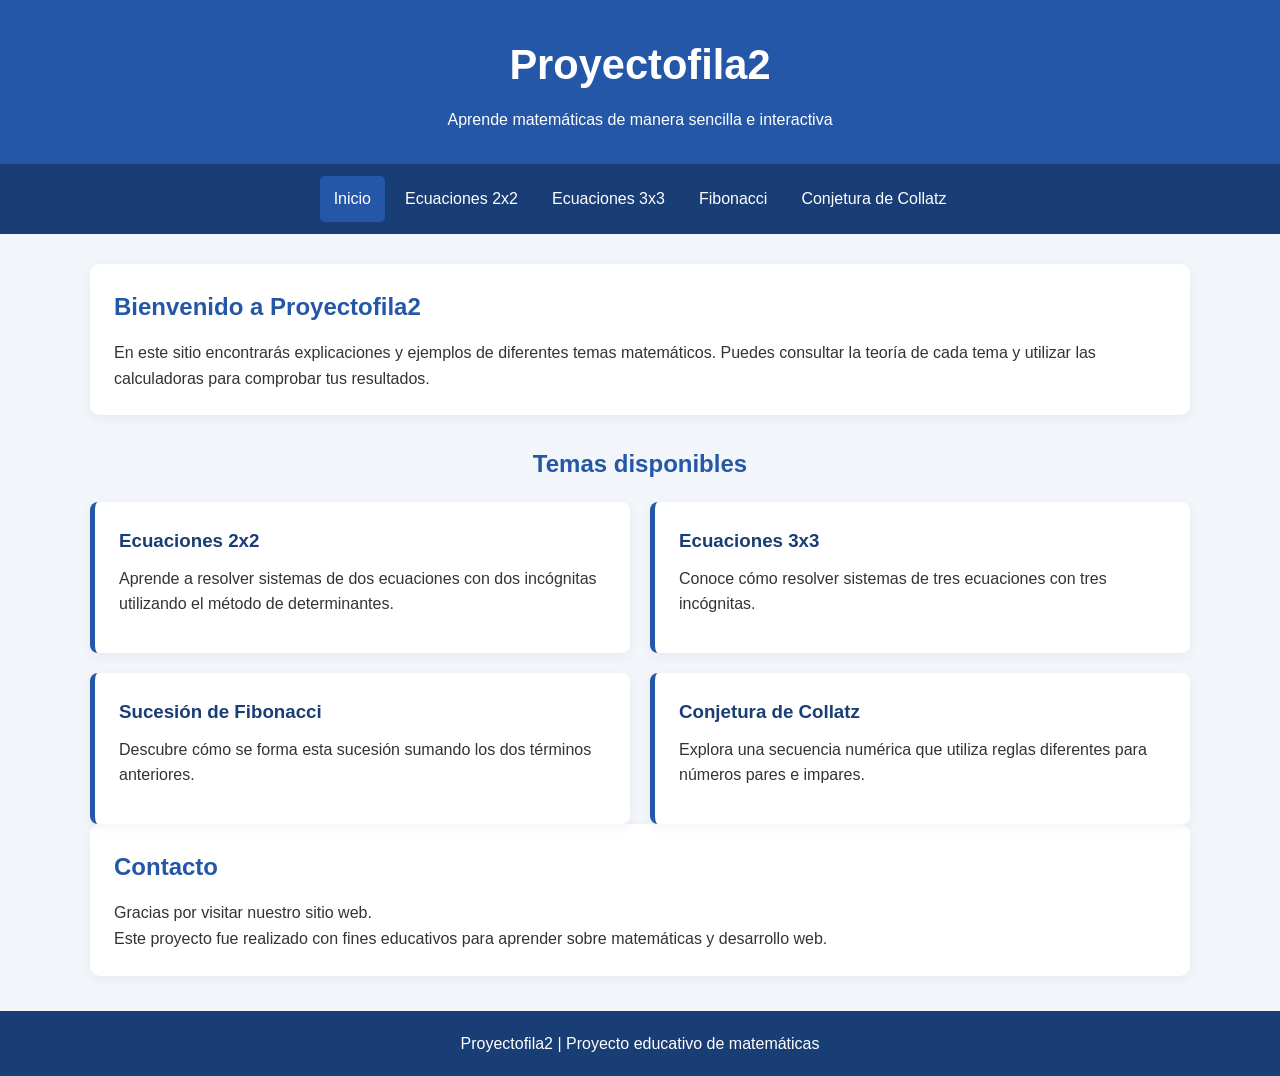
==== commit 0ae14077: "Cambio" ====
--- a/index.html
+++ b/index.html
@@ -1,122 +1,85 @@
-
 <!DOCTYPE html>
 <html lang="es">
 <head>
     <meta charset="UTF-8">
     <meta name="viewport" content="width=device-width, initial-scale=1.0">
-
-    <meta name="description"
-          content="Proyectofila2: aprende matemáticas mediante ejemplos y calculadoras interactivas.">
-
     <title>Proyectofila2 | Inicio</title>
-
     <link rel="stylesheet" href="estilos.css">
 </head>
-
 <body>
-
-    <header id="inicio">
-        <h1>Bienvenidos a Proyectofila2</h1>
-        <p>Un sitio web para aprender y conocer procedimientos matemáticos</p>
+    <header class="encabezado">
+        <h1>Proyectofila2</h1>
+        <p>Aprende matemáticas de manera sencilla e interactiva</p>
     </header>
 
-    <nav aria-label="Menú principal">
-        <a href="index.html" class="activo" aria-current="page">Inicio</a>
+    <nav class="navegacion">
+        <a href="index.html" class="activo">Inicio</a>
         <a href="ecuaciones2x2.html">Ecuaciones 2x2</a>
-        <a href="cuadratica.html">Ecuación cuadrática</a>
+        <a href="ecuaciones3x3.html">Ecuaciones 3x3</a>
         <a href="fibonacci.html">Fibonacci</a>
-        <a href="collatz.html">Collatz</a>
-        <a href="#contacto">Contacto</a>
+        <a href="collatz.html">Conjetura de Collatz</a>
     </nav>
 
-    <main>
-
-        <section>
-            <h2>¿Qué es Proyectofila2?</h2>
-
+    <main class="contenedor">
+        <section class="presentacion">
+            <h2>Bienvenido a Proyectofila2</h2>
             <p>
-                Proyectofila2 es un sitio web educativo creado para
-                presentar información sobre procedimientos matemáticos
-                mediante ejemplos, fórmulas y algoritmos.
-            </p>
-
-            <p>
-                Su objetivo es ayudar a los estudiantes a comprender
-                cómo resolver diferentes problemas matemáticos,
-                mostrando los pasos necesarios para obtener los resultados.
-            </p>
-
-            <p>
-                En esta página encontrarás información sobre sistemas
-                de ecuaciones lineales 2x2, ecuaciones cuadráticas,
-                la serie de Fibonacci y la conjetura de Collatz.
-            </p>
-
-            <p>
-                Cada tema cuenta con su propio apartado, donde podrás
-                consultar ejemplos explicados paso a paso e introducir
-                tus propios valores para resolver ejercicios.
+                En este sitio encontrarás explicaciones y ejemplos de diferentes
+                temas matemáticos. Puedes consultar la teoría de cada tema y
+                utilizar las calculadoras para comprobar tus resultados.
             </p>
         </section>
 
         <section>
-            <h2>Temas matemáticos</h2>
+            <h2 class="titulo-seccion">Temas disponibles</h2>
 
-            <div class="menu-tarjetas">
-
+            <div class="rejilla">
                 <article class="tarjeta">
-                    <h3>Sistemas de ecuaciones 2x2</h3>
+                    <h3>Ecuaciones 2x2</h3>
                     <p>
-                        Aprende cómo resolver dos ecuaciones con dos
-                        incógnitas y descubre si tienen una, ninguna
-                        o infinitas soluciones.
+                        Aprende a resolver sistemas de dos ecuaciones con dos
+                        incógnitas utilizando el método de determinantes.
                     </p>
                 </article>
 
                 <article class="tarjeta">
-                    <h3>Ecuación cuadrática</h3>
+                    <h3>Ecuaciones 3x3</h3>
                     <p>
-                        Conoce la fórmula general y aprende a calcular
-                        las raíces de una ecuación de segundo grado.
+                        Conoce cómo resolver sistemas de tres ecuaciones con
+                        tres incógnitas.
                     </p>
                 </article>
 
                 <article class="tarjeta">
-                    <h3>Serie de Fibonacci</h3>
+                    <h3>Sucesión de Fibonacci</h3>
                     <p>
-                        Descubre cómo cada término se obtiene sumando
-                        los dos anteriores y genera tu propia sucesión.
+                        Descubre cómo se forma esta sucesión sumando los dos
+                        términos anteriores.
                     </p>
                 </article>
 
                 <article class="tarjeta">
                     <h3>Conjetura de Collatz</h3>
                     <p>
-                        Conoce las reglas para números pares e impares
-                        y observa cómo se genera una secuencia hasta
-                        llegar a 1.
+                        Explora una secuencia numérica que utiliza reglas
+                        diferentes para números pares e impares.
                     </p>
                 </article>
-
             </div>
         </section>
 
-        <section id="contacto">
+        <section class="nota">
             <h2>Contacto</h2>
-
-            <p>Gracias por visitar nuestro sitio web.</p>
-
             <p>
-                Este proyecto fue realizado con fines educativos
-                para aprender sobre matemáticas y desarrollo web.
+                Gracias por visitar nuestro sitio web.<br>
+				Este proyecto fue realizado con fines educativos
+				para aprender sobre matemáticas y desarrollo web.
             </p>
         </section>
-
     </main>
 
-    <footer>
-        <p>Proyectofila2 - Proyecto escolar 2026</p>
+    <footer class="pie">
+        <p>Proyectofila2 | Proyecto educativo de matemáticas</p>
     </footer>
-
 </body>
 </html>
--- a/estilos.css
+++ b/estilos.css
@@ -1,397 +1,237 @@
-
-/* CONFIGURACIÓN GENERAL */
 * {
     box-sizing: border-box;
-}
-
-html {
-    scroll-behavior: smooth;
-    scroll-padding-top: 20px;
+    margin: 0;
+    padding: 0;
+}
+
+:root {
+    --principal: #2457a7;
+    --oscuro: #193d75;
+    --fondo: #f2f5fa;
+    --blanco: #ffffff;
+    --texto: #333333;
+    --borde: #d5deeb;
+    --ejemplo: #eaf1fb;
 }
 
 body {
     font-family: Arial, Helvetica, sans-serif;
-    margin: 0;
-    padding: 0;
-    background-color: #f2f5fa;
-    color: #333;
+    background: var(--fondo);
+    color: var(--texto);
     line-height: 1.6;
-    overflow-wrap: break-word;
-}
-
-/* ENCABEZADO */
-header {
-    background-color: #2457a7;
-    color: white;
+}
+
+.encabezado {
+    background: var(--principal);
+    color: var(--blanco);
     text-align: center;
-    padding: 30px 20px;
-}
-
-header h1 {
-    margin: 0 0 10px;
-    font-size: clamp(1.5rem, 4vw, 2.5rem);
-}
-
-header p {
-    margin: 0;
-    font-size: clamp(0.95rem, 2vw, 1.15rem);
-}
-
-/* MENÚ DE NAVEGACIÓN */
-nav {
-    background-color: #193d75;
-    padding: 10px;
+    padding: 32px 16px;
+}
+
+.encabezado h1 {
+    color: var(--blanco);
+    margin-bottom: 8px;
+    font-size: clamp(1.8rem, 4vw, 2.6rem);
+}
+
+.navegacion {
+    background: var(--oscuro);
     display: flex;
+    flex-wrap: wrap;
     justify-content: center;
-    align-items: center;
-    flex-wrap: wrap;
-    gap: 5px;
-    position: sticky;
-    top: 0;
-    z-index: 100;
-}
-
-nav a {
-    color: white;
+    gap: 6px;
+    padding: 12px;
+}
+
+.navegacion a {
+    color: var(--blanco);
     text-decoration: none;
-    padding: 10px 12px;
+    padding: 10px 14px;
     border-radius: 5px;
+    transition: background 0.2s;
+}
+
+.navegacion a:hover,
+.navegacion a.activo {
+    background: var(--principal);
+    color: var(--blanco);
+}
+
+.contenedor {
+    width: min(1100px, 92%);
+    margin: 30px auto;
+}
+
+.presentacion,
+.nota,
+.contenido,
+.calculadora {
+    background: var(--blanco);
+    padding: 24px;
+    margin-bottom: 24px;
+    border-radius: 10px;
+    box-shadow: 0 3px 12px #0000000d;
+}
+
+h2 {
+    margin-bottom: 14px;
+    color: var(--principal);
+}
+
+h3 {
+    margin-bottom: 10px;
+    color: var(--oscuro);
+}
+
+.titulo-seccion {
     text-align: center;
-    font-size: 0.95rem;
-    transition: background-color 0.2s;
-}
-
-nav a:hover,
-nav a.activo {
-    background-color: #2457a7;
-}
-
-/* CONTENIDO PRINCIPAL */
-main {
-    width: 100%;
-    max-width: 1100px;
-    margin: 25px auto;
-    padding: 0 20px;
-}
-
-section {
-    background-color: white;
-    margin-bottom: 25px;
-    padding: 25px;
-    border-radius: 10px;
-    box-shadow: 0 3px 12px rgba(0, 0, 0, 0.07);
-    min-width: 0;
-}
-
-h2,
-h3 {
-    color: #2457a7;
-    line-height: 1.3;
-}
-
-h2 {
-    margin-top: 0;
-    font-size: clamp(1.3rem, 3vw, 1.8rem);
-}
-
-h3 {
-    font-size: clamp(1.1rem, 2.5vw, 1.3rem);
-}
-
-/* TARJETAS DE TEMAS */
-.menu-tarjetas {
+    margin: 30px 0 18px;
+}
+
+.rejilla {
     display: grid;
     grid-template-columns: repeat(2, minmax(0, 1fr));
     gap: 20px;
 }
 
 .tarjeta {
-    background-color: #fff;
-    border: 1px solid #dce5f2;
-    border-radius: 10px;
-    padding: 22px;
-    min-width: 0;
-    box-shadow: 0 3px 10px rgba(0, 0, 0, 0.05);
-}
-
-.tarjeta h3 {
-    margin-top: 0;
-}
-
-.tarjeta p {
-    margin-bottom: 0;
-}
-
-/* EJEMPLOS MATEMÁTICOS */
+    background: var(--blanco);
+    padding: 24px;
+    border-left: 5px solid var(--principal);
+    border-radius: 8px;
+    box-shadow: 0 3px 12px #0000000d;
+}
+
+.tarjeta p,
+.contenido p {
+    margin-bottom: 12px;
+}
+
+.lista {
+    padding-left: 24px;
+    margin: 12px 0;
+}
+
+.lista li {
+    margin-bottom: 8px;
+}
+
 .ejemplo {
-    background-color: #eaf1fb;
-    border-left: 4px solid #2457a7;
-    padding: 15px 20px;
+    background: var(--ejemplo);
+    border-left: 4px solid var(--principal);
+    padding: 16px;
+    margin: 18px 0;
     border-radius: 5px;
-    margin: 20px 0;
     overflow-wrap: anywhere;
-    max-width: 100%;
-}
-
-.ejemplo p:last-child {
-    margin-bottom: 0;
-}
-
-/* FORMULARIOS */
-.formulario {
+}
+
+.boton {
+    display: inline-block;
+    border: none;
+    border-radius: 6px;
+    background: var(--principal);
+    color: var(--blanco);
+    padding: 11px 18px;
+    font-size: 1rem;
+    font-weight: bold;
+    text-decoration: none;
+    cursor: pointer;
+    margin: 8px 6px 8px 0;
+}
+
+.boton:hover {
+    background: var(--oscuro);
+}
+
+form {
+    margin-top: 16px;
+}
+
+.grupo-campos {
     display: grid;
     grid-template-columns: repeat(2, minmax(0, 1fr));
-    gap: 18px;
+    gap: 16px;
 }
 
 .campo {
-    display: flex;
-    flex-direction: column;
-    gap: 7px;
-    min-width: 0;
-}
-
-.campo.completo {
-    grid-column: 1 / -1;
-}
-
-label {
+    margin-bottom: 16px;
+}
+
+.campo label {
+    display: block;
+    margin-bottom: 6px;
     font-weight: bold;
 }
 
-input,
-textarea,
-select {
-    display: block;
+.campo input,
+.campo select {
     width: 100%;
     min-width: 0;
-    padding: 12px;
-    border: 1px solid #b8c5d8;
-    border-radius: 6px;
-    font-family: inherit;
-    font-size: 16px;
-    background-color: white;
-    color: #333;
-}
-
-textarea {
-    resize: vertical;
-    min-height: 100px;
-}
-
-input:focus,
-textarea:focus,
-select:focus {
-    outline: 2px solid #8cb4f1;
-    outline-offset: 1px;
-    border-color: #2457a7;
-}
-
-/* BOTONES Y ENLACES CON ESTILO DE BOTÓN */
-button,
-.boton {
-    display: inline-block;
-    max-width: 100%;
-    background-color: #2457a7;
-    color: white;
-    padding: 12px 18px;
-    border: none;
-    border-radius: 6px;
-    font-family: inherit;
-    font-size: 16px;
-    text-align: center;
-    text-decoration: none;
-    cursor: pointer;
-    overflow-wrap: break-word;
-    transition: background-color 0.2s;
-}
-
-button:hover,
-.boton:hover {
-    background-color: #193d75;
-}
-
-button:focus-visible,
-.boton:focus-visible,
-nav a:focus-visible {
-    outline: 3px solid #70a7ff;
-    outline-offset: 3px;
-}
-
-.volver {
-    margin-bottom: 20px;
-}
-
-/* RESULTADOS DE LAS CALCULADORAS */
+    padding: 11px;
+    border: 1px solid var(--borde);
+    border-radius: 5px;
+    font-size: 1rem;
+    background: var(--blanco);
+    color: var(--texto);
+}
+
+.campo input:focus,
+.campo select:focus {
+    outline: 2px solid var(--principal);
+    border-color: var(--principal);
+}
+
 .resultado {
     display: none;
-    background-color: #eef8f1;
-    border-left: 4px solid #29965b;
-    border-radius: 6px;
+    background: var(--ejemplo);
+    border: 1px solid var(--principal);
     padding: 18px;
-    margin-top: 22px;
-    min-width: 0;
+    margin-top: 20px;
+    border-radius: 8px;
     overflow-wrap: anywhere;
 }
 
-.resultado h3 {
-    color: #237b48;
-}
-
-.resultado li {
-    margin-bottom: 12px;
-}
-
-.resultado.error {
-    background-color: #fff0f0;
-    border-left-color: #d93025;
-}
-
-.nota {
-    color: #555;
-    font-size: 0.95rem;
-}
-
-/* PIE DE PÁGINA */
-footer {
-    background-color: #193d75;
-    color: white;
+.resultado p {
+    margin-bottom: 8px;
+}
+
+.pie {
+    background: var(--oscuro);
+    color: var(--blanco);
     text-align: center;
-    padding: 20px 15px;
-    margin-top: 30px;
-}
-
-footer p {
-    margin: 0;
-}
-
-/* TABLETAS Y PANTALLAS MEDIANAS */
-@media screen and (max-width: 768px) {
-    header {
-        padding: 25px 15px;
-    }
-
-    nav {
-        position: static;
-        gap: 4px;
-    }
-
-    nav a {
-        padding: 10px;
-    }
-
-    main {
-        margin: 20px auto;
-        padding: 0 15px;
-    }
-
-    section {
-        padding: 20px;
-    }
-
-    .menu-tarjetas {
-        grid-template-columns: repeat(2, minmax(0, 1fr));
-        gap: 15px;
-    }
-}
-
-/* CELULARES */
-@media screen and (max-width: 480px) {
-    header {
-        padding: 22px 12px;
-    }
-
-    header h1 {
-        font-size: 1.6rem;
-    }
-
-    header p {
-        font-size: 0.95rem;
-    }
-
-    nav {
-        display: flex;
+    padding: 20px;
+    margin-top: 35px;
+}
+
+@media (max-width: 700px) {
+    .rejilla,
+    .grupo-campos {
+        grid-template-columns: 1fr;
+    }
+
+    .encabezado {
+        padding: 24px 12px;
+    }
+
+    .navegacion {
         flex-direction: column;
         align-items: stretch;
-        padding: 8px 12px;
-        gap: 3px;
-    }
-
-    nav a {
-        display: block;
-        width: 100%;
-        padding: 11px 8px;
-        margin: 0;
-        font-size: 1rem;
-    }
-
-    main {
-        margin: 15px auto;
-        padding: 0 10px;
-    }
-
-    section {
-        padding: 17px;
-        margin-bottom: 16px;
-        border-radius: 8px;
-    }
-
-    .menu-tarjetas {
-        grid-template-columns: minmax(0, 1fr);
-        gap: 15px;
-    }
-
+    }
+
+    .navegacion a {
+        text-align: center;
+    }
+
+    .contenedor {
+        width: 94%;
+        margin: 18px auto;
+    }
+
+    .presentacion,
+    .nota,
+    .contenido,
+    .calculadora,
     .tarjeta {
         padding: 18px;
     }
-
-    .formulario {
-        grid-template-columns: minmax(0, 1fr);
-        gap: 15px;
-    }
-
-    .campo.completo {
-        grid-column: auto;
-    }
-
-    input,
-    textarea,
-    select {
-        font-size: 16px;
-        padding: 12px;
-    }
-
-    button,
-    .boton {
-        width: 100%;
-        padding: 13px 12px;
-    }
-
-    .volver {
-        width: auto;
-        max-width: 100%;
-    }
-
-    .ejemplo,
-    .resultado {
-        padding: 13px;
-    }
-
-    footer {
-        padding: 18px 12px;
-        font-size: 0.9rem;
-    }
-}
-
-/* PREFERENCIA DE MOVIMIENTO REDUCIDO */
-@media (prefers-reduced-motion: reduce) {
-    html {
-        scroll-behavior: auto;
-    }
-
-    *,
-    *::before,
-    *::after {
-        transition-duration: 0.01ms !important;
-    }
-}
+}
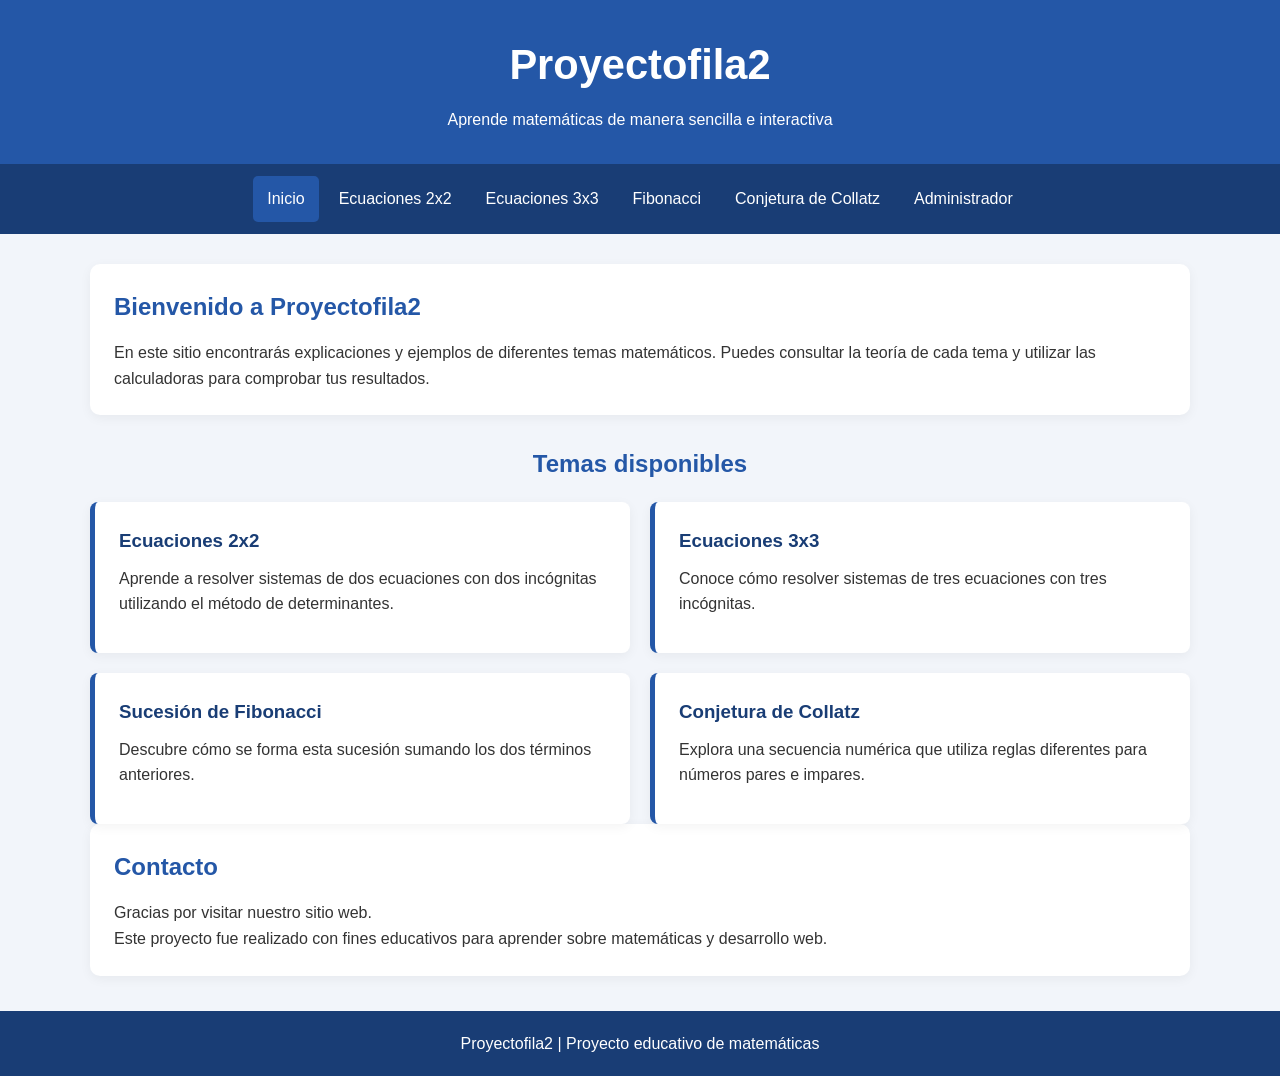
==== commit 3858d6b1: "Update index.html" ====
--- a/index.html
+++ b/index.html
@@ -18,6 +18,7 @@
         <a href="ecuaciones3x3.html">Ecuaciones 3x3</a>
         <a href="fibonacci.html">Fibonacci</a>
         <a href="collatz.html">Conjetura de Collatz</a>
+		<a href="formulario.html">Administrador</a>
     </nav>
 
     <main class="contenedor">
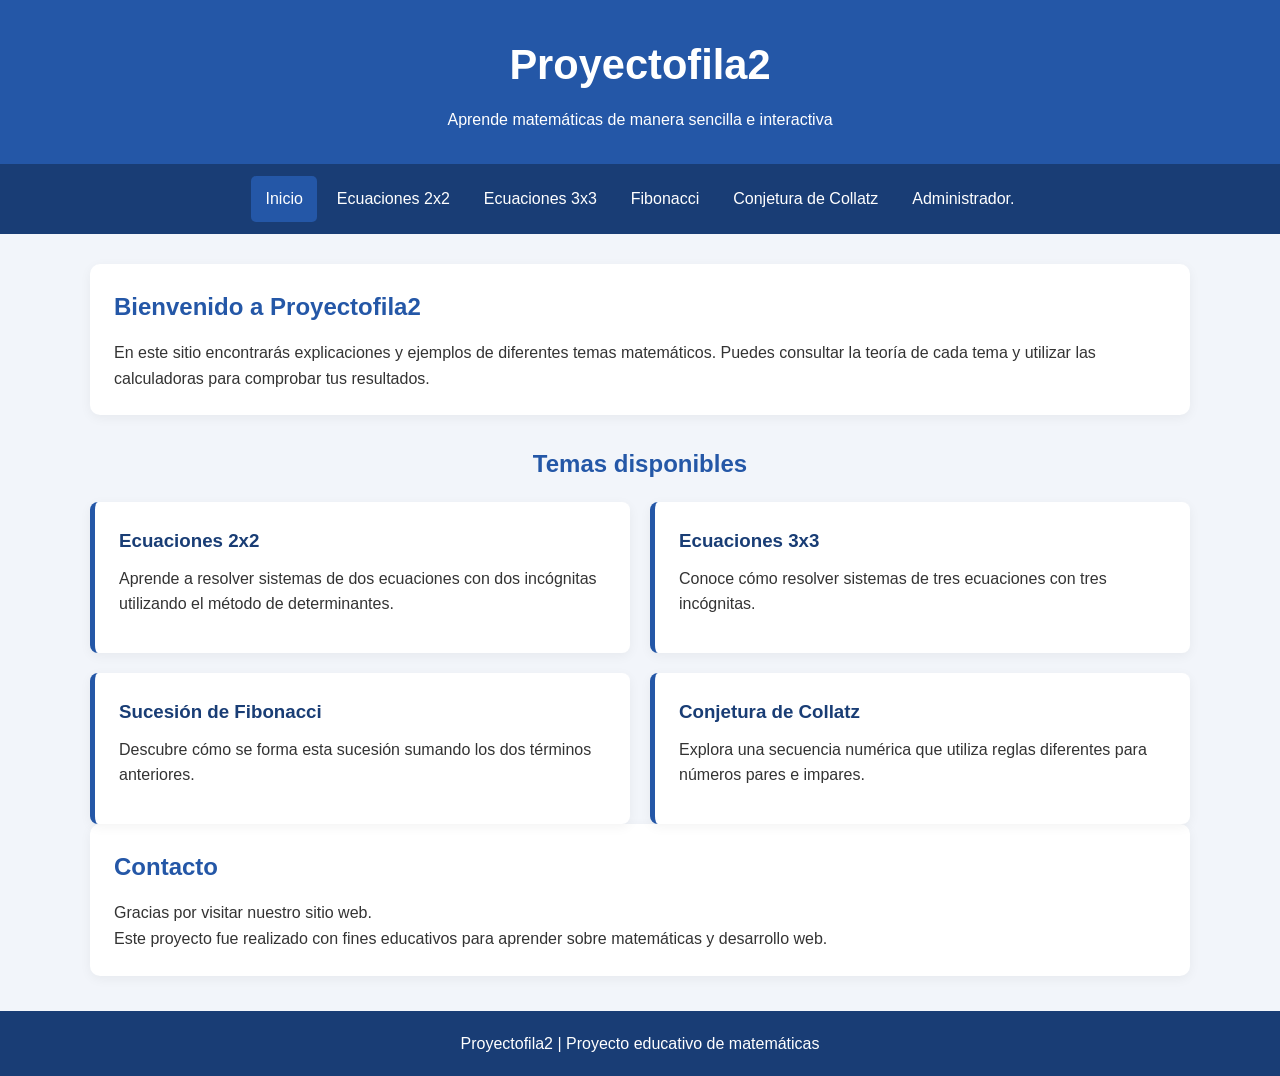
==== commit 27b1b02b: "Fix typo in link text for Administrador" ====
--- a/index.html
+++ b/index.html
@@ -18,7 +18,7 @@
         <a href="ecuaciones3x3.html">Ecuaciones 3x3</a>
         <a href="fibonacci.html">Fibonacci</a>
         <a href="collatz.html">Conjetura de Collatz</a>
-		<a href="formulario.html">Administrador</a>
+		<a href="formulario.html">Administrador.</a>
     </nav>
 
     <main class="contenedor">
--- a/estilos.css
+++ b/estilos.css
@@ -235,3 +235,75 @@
         padding: 18px;
     }
 }
+
+.contenedor-admin {
+    display: flex;
+    justify-content: center;
+    align-items: flex-start;
+    padding: 50px 20px;
+}
+
+.formulario-admin {
+    background-color: #ffffff;
+    width: 100%;
+    max-width: 430px;
+    padding: 30px;
+    border-radius: 12px;
+    box-shadow: 0 4px 15px rgba(0, 0, 0, 0.08);
+}
+
+.formulario-admin h2 {
+    color: #2859a4;
+    text-align: center;
+    margin-top: 0;
+    margin-bottom: 10px;
+    font-size: 26px;
+}
+
+.formulario-admin p {
+    text-align: center;
+    color: #555555;
+    margin-bottom: 28px;
+}
+
+.campo-admin {
+    margin-bottom: 20px;
+}
+
+.campo-admin label {
+    display: block;
+    margin-bottom: 8px;
+    color: #1b3f73;
+    font-weight: bold;
+}
+
+.campo-admin input {
+    width: 100%;
+    padding: 12px;
+    border: 1px solid #cbd5e1;
+    border-radius: 6px;
+    font-size: 15px;
+    box-sizing: border-box;
+    outline: none;
+}
+
+.campo-admin input:focus {
+    border-color: #2859a4;
+    box-shadow: 0 0 4px rgba(40, 89, 164, 0.3);
+}
+
+.btn-ingresar {
+    width: 100%;
+    padding: 13px;
+    background-color: #2859a4;
+    color: white;
+    border: none;
+    border-radius: 6px;
+    font-size: 16px;
+    cursor: pointer;
+    transition: background-color 0.3s;
+}
+
+.btn-ingresar:hover {
+    background-color: #1b3f73;
+}
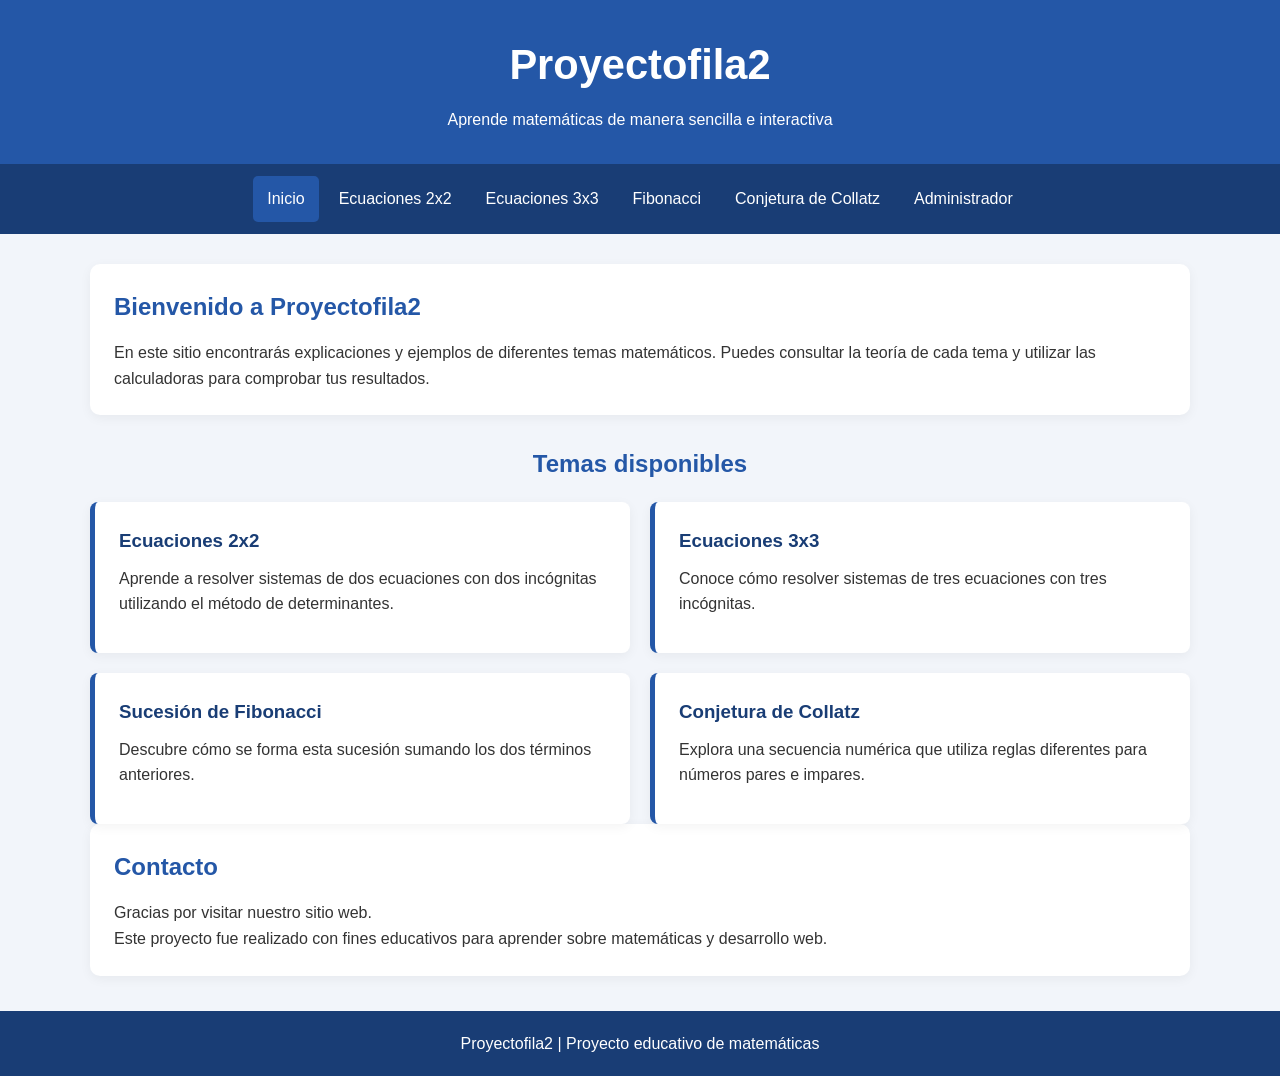
==== commit 6d8fc433: "Fix link text for 'Administrador' in index.html" ====
--- a/index.html
+++ b/index.html
@@ -18,7 +18,7 @@
         <a href="ecuaciones3x3.html">Ecuaciones 3x3</a>
         <a href="fibonacci.html">Fibonacci</a>
         <a href="collatz.html">Conjetura de Collatz</a>
-		<a href="formulario.html">Administrador.</a>
+		<a href="formulario.html">Administrador</a>
     </nav>
 
     <main class="contenedor">
